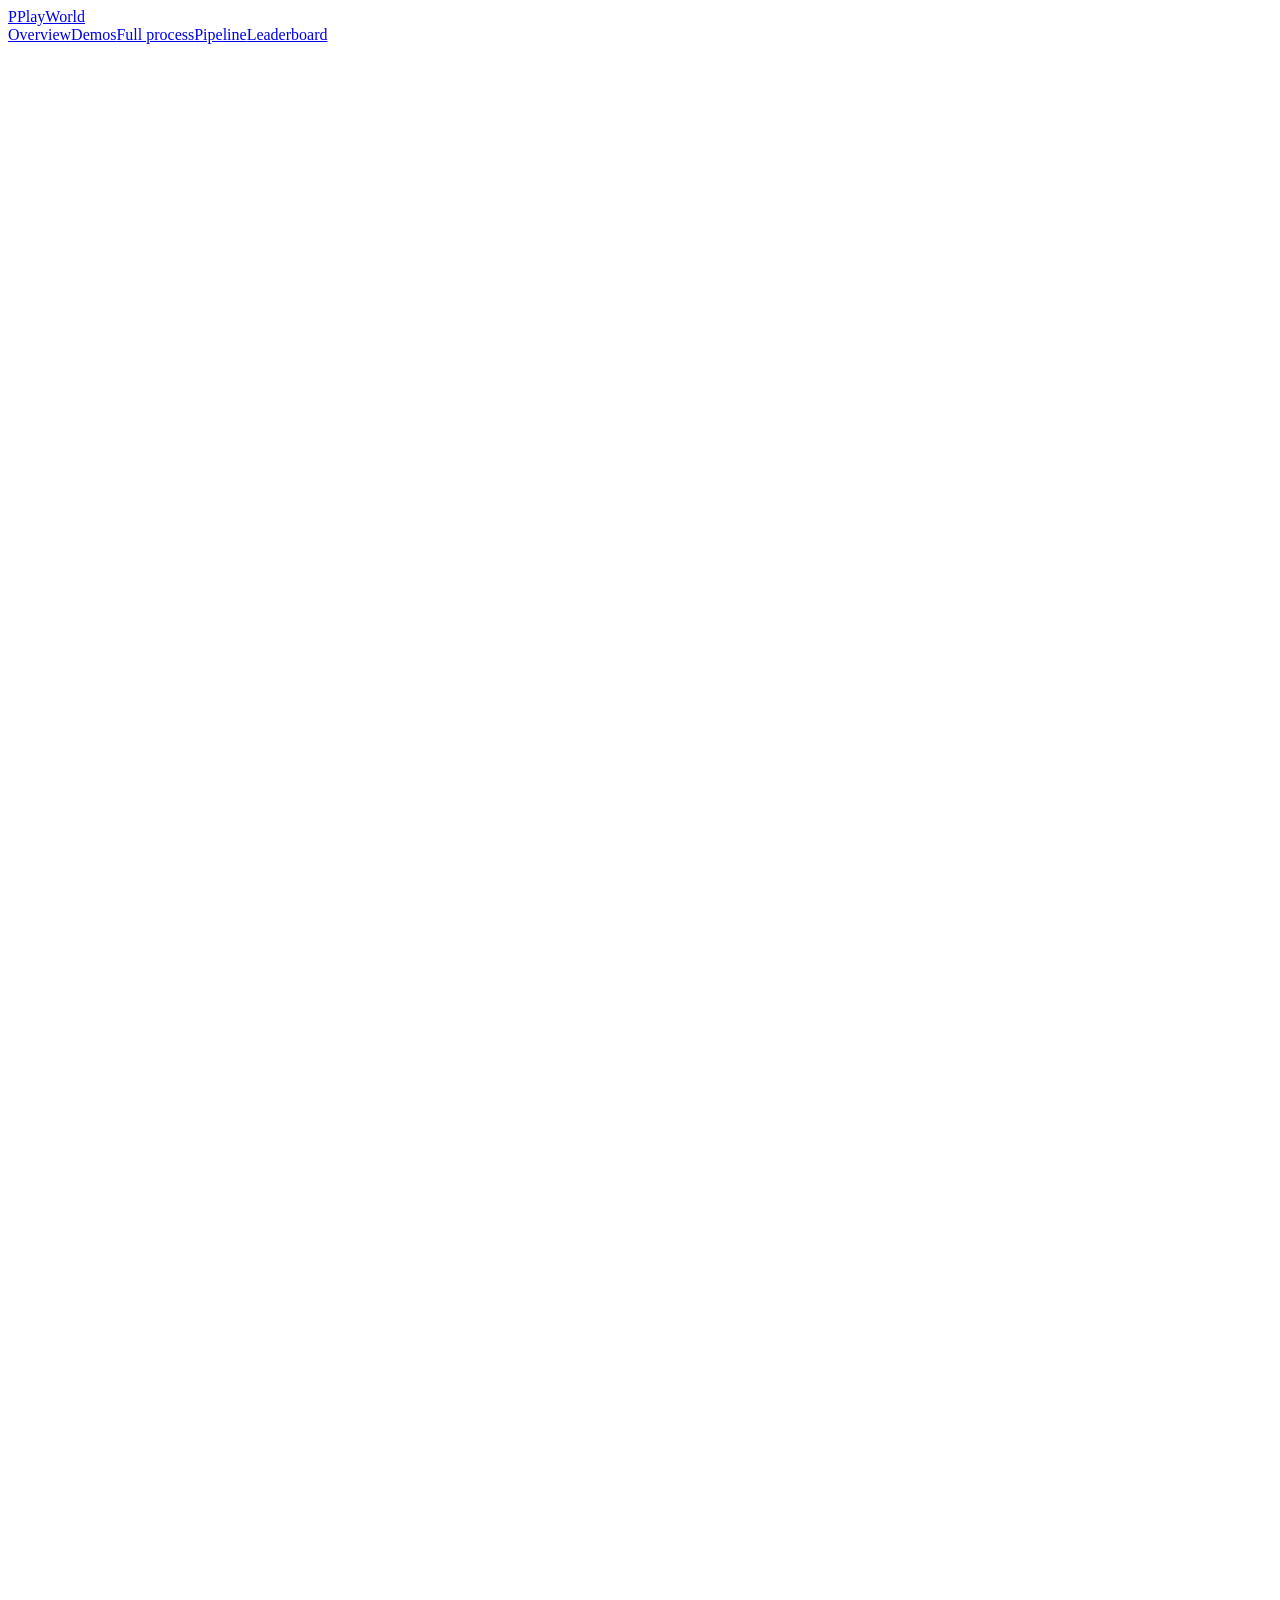
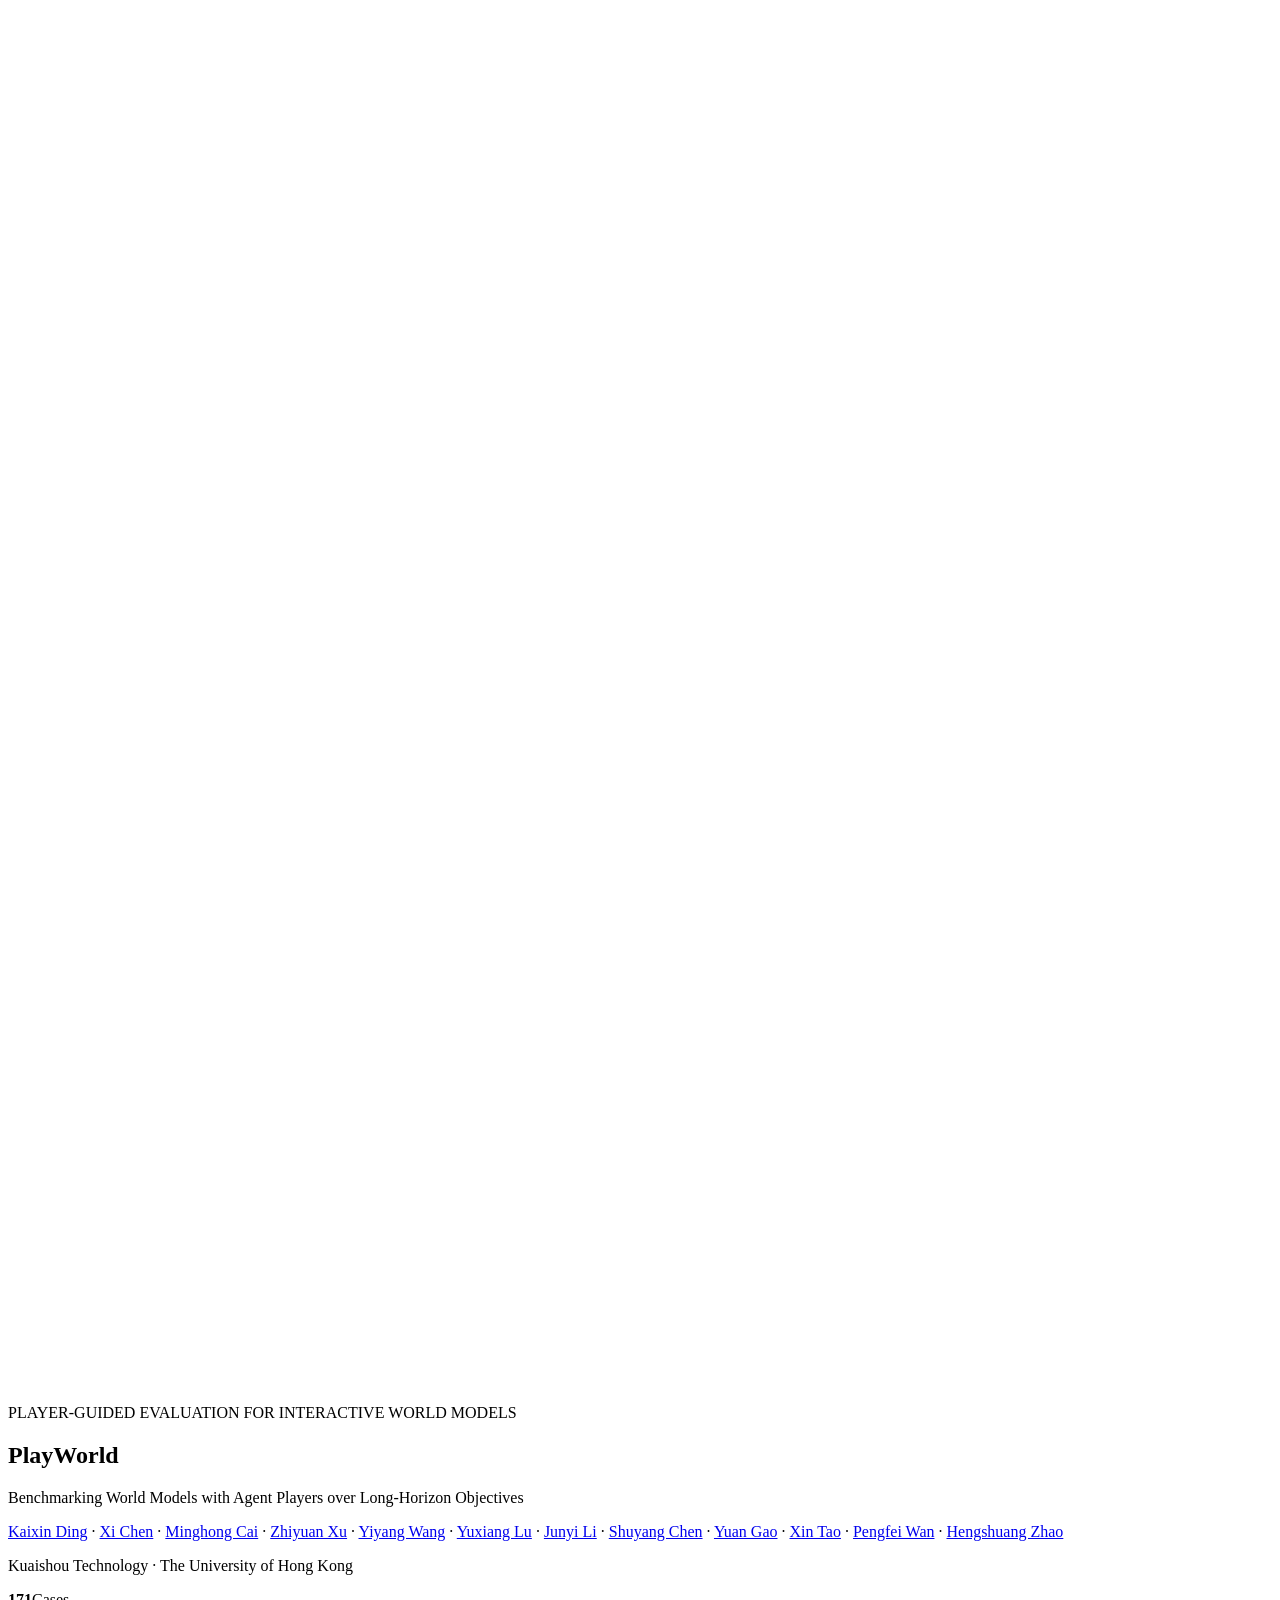
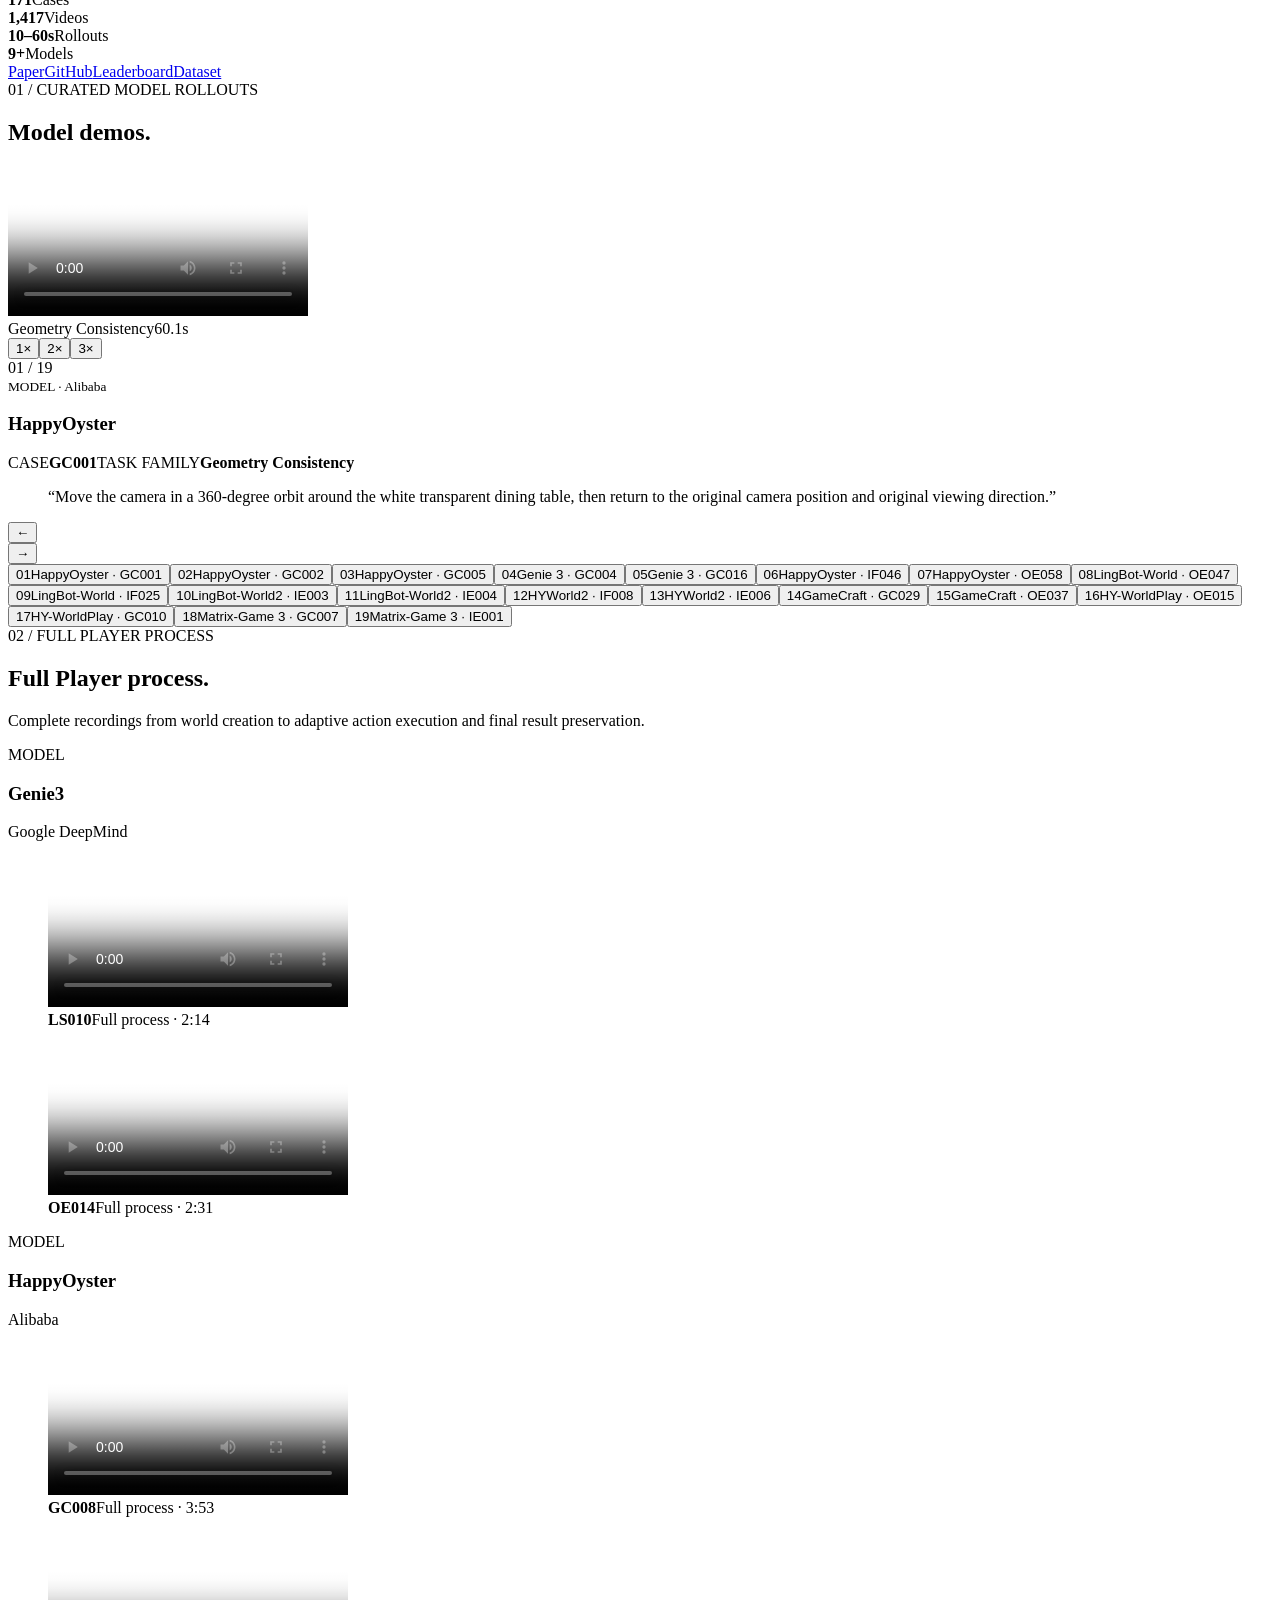
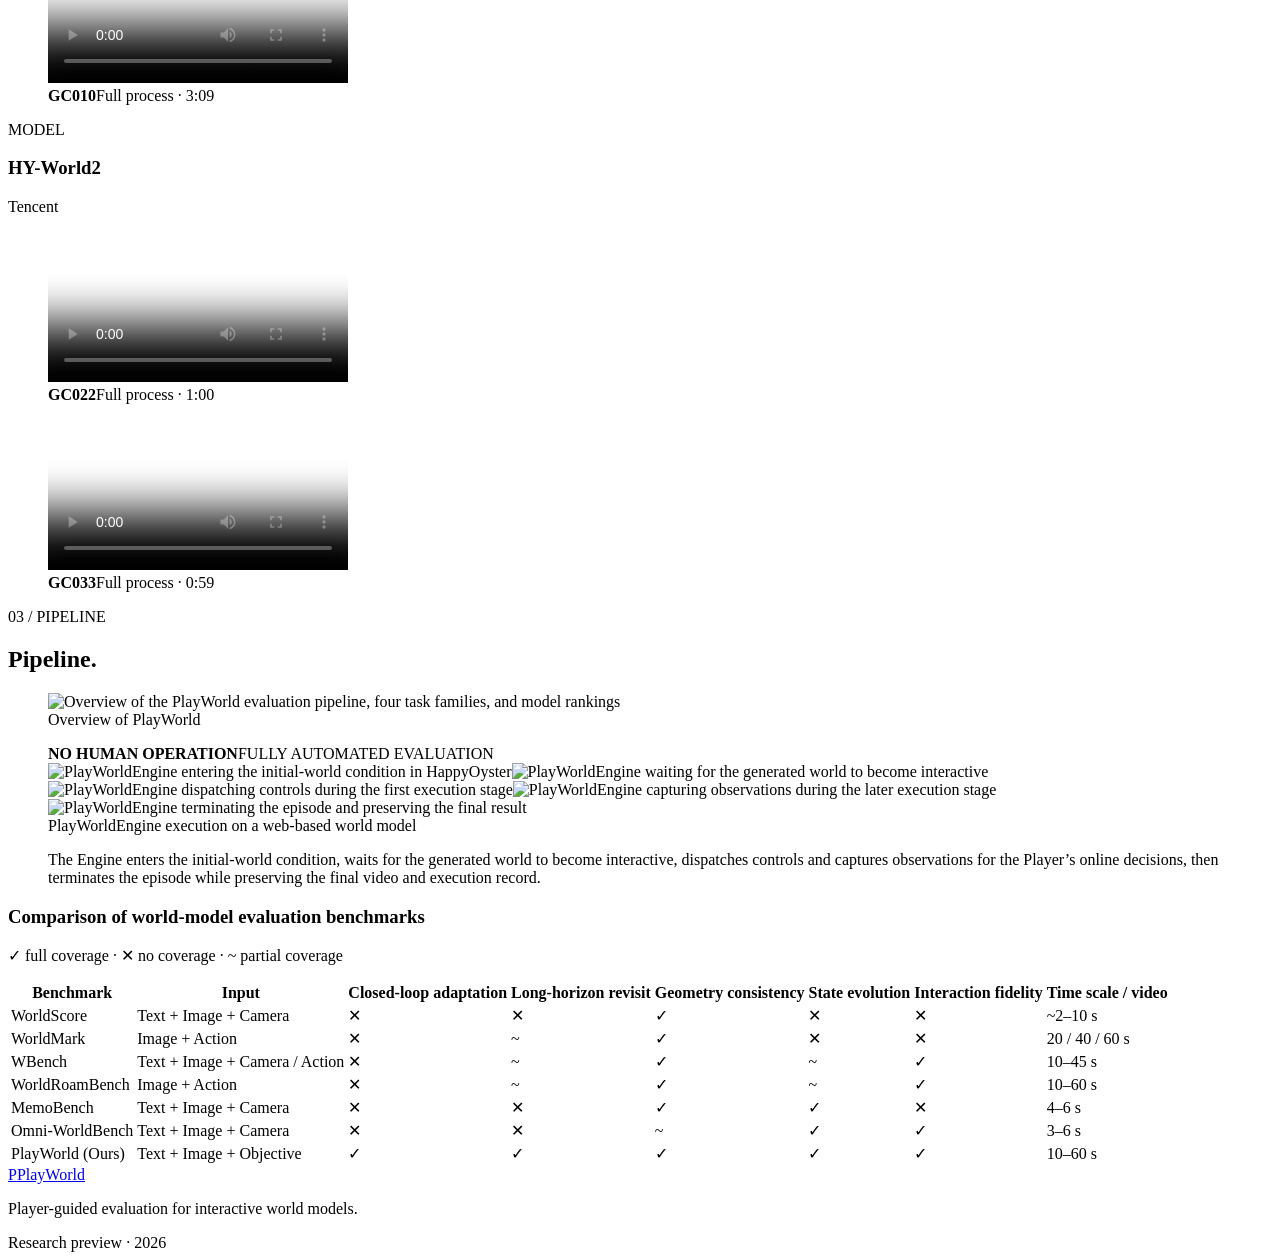
==== PlayWorld/index.html @ d7fd6dfd "Restore 40-video homepage mosaic" ====
<!DOCTYPE html><html lang="en"><head><meta charSet="utf-8"/><meta name="viewport" content="width=device-width, initial-scale=1"/><link rel="preload" as="image" href="/project/PlayWorld/figures/teaser.png" fetchpriority="high"/><link rel="preload" as="image" href="/project/PlayWorld/figures/happyoyster-engine/engine_start.jpg"/><link rel="preload" as="image" href="/project/PlayWorld/figures/happyoyster-engine/engine_waiting.jpg"/><link rel="preload" as="image" href="/project/PlayWorld/figures/happyoyster-engine/engine_execution_1.jpg"/><link rel="preload" as="image" href="/project/PlayWorld/figures/happyoyster-engine/engine_execution_2.jpg"/><link rel="preload" as="image" href="/project/PlayWorld/figures/happyoyster-engine/engine_finished.jpg"/><link rel="stylesheet" href="/project/PlayWorld/assets/index-VuW5YzKQ.css" data-rsc-css-href="/project/PlayWorld/assets/index-VuW5YzKQ.css" data-precedence="vite-rsc/importer-resources"/><link rel="modulepreload" href="/project/PlayWorld/assets/layout-segment-context-BoeYjz9S.js" crossorigin=""/><link rel="modulepreload" href="/project/PlayWorld/assets/rolldown-runtime-S-ySWqyJ.js" crossorigin=""/><link rel="modulepreload" href="/project/PlayWorld/assets/index-CLyIBe3v.js" crossorigin=""/><link rel="modulepreload" href="/project/PlayWorld/assets/framework-DjPHiq1u.js" crossorigin=""/><link rel="modulepreload" href="/project/PlayWorld/assets/page-hbesic2X.js?v=537ea1ae" crossorigin=""/><title>PlayWorld — Player-Guided Evaluation for Interactive World Models</title><meta name="description" content="PlayWorld evaluates Geometry Consistency, Interaction Fidelity, Insight Evolution, and Out-of-sight Evolution across long-horizon interactive world-model rollouts."/><meta property="og:title" content="PlayWorld — Player-Guided Evaluation for Interactive World Models"/><meta property="og:description" content="PlayWorld evaluates Geometry Consistency, Interaction Fidelity, Insight Evolution, and Out-of-sight Evolution across long-horizon interactive world-model rollouts."/><meta property="og:type" content="website"/><meta property="og:image" content="/project/PlayWorld/og.jpg"/><meta property="og:image:width" content="1150"/><meta property="og:image:height" content="790"/><meta property="og:image:alt" content="PlayWorld paper overview with four evaluation families."/><meta name="twitter:card" content="summary_large_image"/><meta name="twitter:title" content="PlayWorld — Player-Guided Evaluation for Interactive World Models"/><meta name="twitter:description" content="PlayWorld evaluates Geometry Consistency, Interaction Fidelity, Insight Evolution, and Out-of-sight Evolution across long-horizon interactive world-model rollouts."/><meta name="twitter:image" content="/project/PlayWorld/og.jpg"/><link rel="shortcut icon" href="/project/PlayWorld/favicon.svg"/><link rel="icon" href="/project/PlayWorld/favicon.svg"/><script>self.__VINEXT_RSC_PARAMS__={}</script><script>self.__VINEXT_RSC_NAV__={"pathname":"/","searchParams":[]}</script><link rel="modulepreload" href="/project/PlayWorld/assets/index-CLyIBe3v.js" />
<link rel="preload" href="/project/PlayWorld/assets/_vinext_fonts/geist-8ac0455e797f/geist-ff2310f5.woff2" as="font" type="font/woff2" crossorigin />
<link rel="preload" href="/project/PlayWorld/assets/_vinext_fonts/geist-8ac0455e797f/geist-875ccdd4.woff2" as="font" type="font/woff2" crossorigin />
<link rel="preload" href="/project/PlayWorld/assets/_vinext_fonts/geist-8ac0455e797f/geist-52306abf.woff2" as="font" type="font/woff2" crossorigin />
<link rel="preload" href="/project/PlayWorld/assets/_vinext_fonts/geist-8ac0455e797f/geist-001175b1.woff2" as="font" type="font/woff2" crossorigin />
<link rel="preload" href="/project/PlayWorld/assets/_vinext_fonts/geist-8ac0455e797f/geist-98bbbccb.woff2" as="font" type="font/woff2" crossorigin />
<link rel="preload" href="/project/PlayWorld/assets/_vinext_fonts/geist-mono-00e989178794/geist-mono-f6b33328.woff2" as="font" type="font/woff2" crossorigin />
<link rel="preload" href="/project/PlayWorld/assets/_vinext_fonts/geist-mono-00e989178794/geist-mono-44e03052.woff2" as="font" type="font/woff2" crossorigin />
<link rel="preload" href="/project/PlayWorld/assets/_vinext_fonts/geist-mono-00e989178794/geist-mono-0638449e.woff2" as="font" type="font/woff2" crossorigin />
<link rel="preload" href="/project/PlayWorld/assets/_vinext_fonts/geist-mono-00e989178794/geist-mono-971fb274.woff2" as="font" type="font/woff2" crossorigin />
<link rel="preload" href="/project/PlayWorld/assets/_vinext_fonts/geist-mono-00e989178794/geist-mono-44745446.woff2" as="font" type="font/woff2" crossorigin />
<link rel="preload" href="/project/PlayWorld/assets/_vinext_fonts/geist-mono-00e989178794/geist-mono-013b2f2f.woff2" as="font" type="font/woff2" crossorigin />
<style data-vinext-fonts>/* cyrillic-ext */
@font-face {
  font-family: 'Geist';
  font-style: normal;
  font-weight: 100 900;
  font-display: swap;
  src: url(/project/PlayWorld/assets/_vinext_fonts/geist-8ac0455e797f/geist-ff2310f5.woff2) format('woff2');
  unicode-range: U+0460-052F, U+1C80-1C8A, U+20B4, U+2DE0-2DFF, U+A640-A69F, U+FE2E-FE2F;
}
/* cyrillic */
@font-face {
  font-family: 'Geist';
  font-style: normal;
  font-weight: 100 900;
  font-display: swap;
  src: url(/project/PlayWorld/assets/_vinext_fonts/geist-8ac0455e797f/geist-875ccdd4.woff2) format('woff2');
  unicode-range: U+0301, U+0400-045F, U+0490-0491, U+04B0-04B1, U+2116;
}
/* vietnamese */
@font-face {
  font-family: 'Geist';
  font-style: normal;
  font-weight: 100 900;
  font-display: swap;
  src: url(/project/PlayWorld/assets/_vinext_fonts/geist-8ac0455e797f/geist-52306abf.woff2) format('woff2');
  unicode-range: U+0102-0103, U+0110-0111, U+0128-0129, U+0168-0169, U+01A0-01A1, U+01AF-01B0, U+0300-0301, U+0303-0304, U+0308-0309, U+0323, U+0329, U+1EA0-1EF9, U+20AB;
}
/* latin-ext */
@font-face {
  font-family: 'Geist';
  font-style: normal;
  font-weight: 100 900;
  font-display: swap;
  src: url(/project/PlayWorld/assets/_vinext_fonts/geist-8ac0455e797f/geist-001175b1.woff2) format('woff2');
  unicode-range: U+0100-02BA, U+02BD-02C5, U+02C7-02CC, U+02CE-02D7, U+02DD-02FF, U+0304, U+0308, U+0329, U+1D00-1DBF, U+1E00-1E9F, U+1EF2-1EFF, U+2020, U+20A0-20AB, U+20AD-20C0, U+2113, U+2C60-2C7F, U+A720-A7FF;
}
/* latin */
@font-face {
  font-family: 'Geist';
  font-style: normal;
  font-weight: 100 900;
  font-display: swap;
  src: url(/project/PlayWorld/assets/_vinext_fonts/geist-8ac0455e797f/geist-98bbbccb.woff2) format('woff2');
  unicode-range: U+0000-00FF, U+0131, U+0152-0153, U+02BB-02BC, U+02C6, U+02DA, U+02DC, U+0304, U+0308, U+0329, U+2000-206F, U+20AC, U+2122, U+2191, U+2193, U+2212, U+2215, U+FEFF, U+FFFD;
}

.__font_geist_0tvmz3h { font-family: 'Geist', sans-serif; }

.__variable_geist_0tvmz3h { --font-geist-sans: 'Geist', sans-serif; }

/* cyrillic-ext */
@font-face {
  font-family: 'Geist Mono';
  font-style: normal;
  font-weight: 100 900;
  font-display: swap;
  src: url(/project/PlayWorld/assets/_vinext_fonts/geist-mono-00e989178794/geist-mono-f6b33328.woff2) format('woff2');
  unicode-range: U+0460-052F, U+1C80-1C8A, U+20B4, U+2DE0-2DFF, U+A640-A69F, U+FE2E-FE2F;
}
/* cyrillic */
@font-face {
  font-family: 'Geist Mono';
  font-style: normal;
  font-weight: 100 900;
  font-display: swap;
  src: url(/project/PlayWorld/assets/_vinext_fonts/geist-mono-00e989178794/geist-mono-44e03052.woff2) format('woff2');
  unicode-range: U+0301, U+0400-045F, U+0490-0491, U+04B0-04B1, U+2116;
}
/* symbols2 */
@font-face {
  font-family: 'Geist Mono';
  font-style: normal;
  font-weight: 100 900;
  font-display: swap;
  src: url(/project/PlayWorld/assets/_vinext_fonts/geist-mono-00e989178794/geist-mono-0638449e.woff2) format('woff2');
  unicode-range: U+2000-2001, U+2004-2008, U+200A, U+23B8-23BD, U+2500-259F;
}
/* vietnamese */
@font-face {
  font-family: 'Geist Mono';
  font-style: normal;
  font-weight: 100 900;
  font-display: swap;
  src: url(/project/PlayWorld/assets/_vinext_fonts/geist-mono-00e989178794/geist-mono-971fb274.woff2) format('woff2');
  unicode-range: U+0102-0103, U+0110-0111, U+0128-0129, U+0168-0169, U+01A0-01A1, U+01AF-01B0, U+0300-0301, U+0303-0304, U+0308-0309, U+0323, U+0329, U+1EA0-1EF9, U+20AB;
}
/* latin-ext */
@font-face {
  font-family: 'Geist Mono';
  font-style: normal;
  font-weight: 100 900;
  font-display: swap;
  src: url(/project/PlayWorld/assets/_vinext_fonts/geist-mono-00e989178794/geist-mono-44745446.woff2) format('woff2');
  unicode-range: U+0100-02BA, U+02BD-02C5, U+02C7-02CC, U+02CE-02D7, U+02DD-02FF, U+0304, U+0308, U+0329, U+1D00-1DBF, U+1E00-1E9F, U+1EF2-1EFF, U+2020, U+20A0-20AB, U+20AD-20C0, U+2113, U+2C60-2C7F, U+A720-A7FF;
}
/* latin */
@font-face {
  font-family: 'Geist Mono';
  font-style: normal;
  font-weight: 100 900;
  font-display: swap;
  src: url(/project/PlayWorld/assets/_vinext_fonts/geist-mono-00e989178794/geist-mono-013b2f2f.woff2) format('woff2');
  unicode-range: U+0000-00FF, U+0131, U+0152-0153, U+02BB-02BC, U+02C6, U+02DA, U+02DC, U+0304, U+0308, U+0329, U+2000-206F, U+20AC, U+2122, U+2191, U+2193, U+2212, U+2215, U+FEFF, U+FFFD;
}

.__font_geist_mono_1diim1n { font-family: 'Geist Mono', sans-serif; }

.__variable_geist_mono_1diim1n { --font-geist-mono: 'Geist Mono', sans-serif; }
</style>
<!-- PlayWorld eager media preload --><link rel="preload" as="video" href="/project/PlayWorld/demos/happyoyster-gc001.mp4" type="video/mp4" fetchpriority="high"><link rel="preload" as="image" href="/project/PlayWorld/posters/happyoyster-gc001.jpg" fetchpriority="high"><link rel="preload" as="video" href="/project/PlayWorld/demos/happyoyster-gc002.mp4" type="video/mp4" fetchpriority="high"><link rel="preload" as="image" href="/project/PlayWorld/posters/happyoyster-gc002.jpg" fetchpriority="high"><link rel="preload" as="video" href="/project/PlayWorld/demos/happyoyster-gc005.mp4" type="video/mp4" fetchpriority="high"><link rel="preload" as="image" href="/project/PlayWorld/posters/happyoyster-gc005.jpg" fetchpriority="high"><link rel="preload" as="video" href="/project/PlayWorld/demos/genie3-gc004.mp4" type="video/mp4" fetchpriority="high"><link rel="preload" as="image" href="/project/PlayWorld/posters/genie3-gc004.jpg" fetchpriority="high"><link rel="preload" as="video" href="/project/PlayWorld/demos/genie3-gc016.mp4" type="video/mp4" fetchpriority="high"><link rel="preload" as="image" href="/project/PlayWorld/posters/genie3-gc016.jpg" fetchpriority="high"><link rel="preload" as="video" href="/project/PlayWorld/demos/happyoyster-if046.mp4" type="video/mp4" fetchpriority="high"><link rel="preload" as="image" href="/project/PlayWorld/posters/happyoyster-if046.jpg" fetchpriority="high"><link rel="preload" as="video" href="/project/PlayWorld/demos/happyoyster-oe058.mp4" type="video/mp4" fetchpriority="high"><link rel="preload" as="image" href="/project/PlayWorld/posters/happyoyster-oe058.jpg" fetchpriority="high"><link rel="preload" as="video" href="/project/PlayWorld/demos/lingbot-world-oe047.mp4" type="video/mp4" fetchpriority="high"><link rel="preload" as="image" href="/project/PlayWorld/posters/lingbot-world-oe047.jpg" fetchpriority="high"><link rel="preload" as="video" href="/project/PlayWorld/demos/lingbot-world-if025.mp4" type="video/mp4" fetchpriority="high"><link rel="preload" as="image" href="/project/PlayWorld/posters/lingbot-world-if025.jpg" fetchpriority="high"><link rel="preload" as="video" href="/project/PlayWorld/demos/lingbot-world2-oe003.mp4" type="video/mp4" fetchpriority="high"><link rel="preload" as="image" href="/project/PlayWorld/posters/lingbot-world2-oe003.jpg" fetchpriority="high"><link rel="preload" as="video" href="/project/PlayWorld/demos/lingbot-world2-oe004.mp4" type="video/mp4" fetchpriority="high"><link rel="preload" as="image" href="/project/PlayWorld/posters/lingbot-world2-oe004.jpg" fetchpriority="high"><link rel="preload" as="video" href="/project/PlayWorld/demos/hyworld2-if008.mp4" type="video/mp4" fetchpriority="high"><link rel="preload" as="image" href="/project/PlayWorld/posters/hyworld2-if008.jpg" fetchpriority="high"><link rel="preload" as="video" href="/project/PlayWorld/demos/hyworld2-oe006.mp4" type="video/mp4" fetchpriority="high"><link rel="preload" as="image" href="/project/PlayWorld/posters/hyworld2-oe006.jpg" fetchpriority="high"><link rel="preload" as="video" href="/project/PlayWorld/demos/gamecraft2-gc029.mp4" type="video/mp4" fetchpriority="high"><link rel="preload" as="image" href="/project/PlayWorld/posters/gamecraft2-gc029.jpg" fetchpriority="high"><link rel="preload" as="video" href="/project/PlayWorld/demos/gamecraft2-oe037.mp4" type="video/mp4" fetchpriority="high"><link rel="preload" as="image" href="/project/PlayWorld/posters/gamecraft2-oe037.jpg" fetchpriority="high"><link rel="preload" as="video" href="/project/PlayWorld/demos/hyworldplay-oe015.mp4" type="video/mp4" fetchpriority="high"><link rel="preload" as="image" href="/project/PlayWorld/posters/hyworldplay-oe015.jpg" fetchpriority="high"><link rel="preload" as="video" href="/project/PlayWorld/demos/hyworldplay-gc010.mp4" type="video/mp4" fetchpriority="high"><link rel="preload" as="image" href="/project/PlayWorld/posters/hyworldplay-gc010.jpg" fetchpriority="high"><link rel="preload" as="video" href="/project/PlayWorld/demos/matrixgame3-gc007.mp4" type="video/mp4" fetchpriority="high"><link rel="preload" as="image" href="/project/PlayWorld/posters/matrixgame3-gc007.jpg" fetchpriority="high"><link rel="preload" as="video" href="/project/PlayWorld/demos/matrixgame3-oe001.mp4" type="video/mp4" fetchpriority="high"><link rel="preload" as="image" href="/project/PlayWorld/posters/matrixgame3-oe001.jpg" fetchpriority="high"><link rel="preload" as="video" href="/project/PlayWorld/full-process/genie3-ls010.mp4" type="video/mp4" fetchpriority="high"><link rel="preload" as="image" href="/project/PlayWorld/full-process/genie3-ls010.jpg" fetchpriority="high"><link rel="preload" as="video" href="/project/PlayWorld/full-process/genie3-oe014.mp4" type="video/mp4" fetchpriority="high"><link rel="preload" as="image" href="/project/PlayWorld/full-process/genie3-oe014.jpg" fetchpriority="high"><link rel="preload" as="video" href="/project/PlayWorld/full-process/happyoyster-gc008.mp4" type="video/mp4" fetchpriority="high"><link rel="preload" as="image" href="/project/PlayWorld/full-process/happyoyster-gc008.jpg" fetchpriority="high"><link rel="preload" as="video" href="/project/PlayWorld/full-process/happyoyster-gc010.mp4" type="video/mp4" fetchpriority="high"><link rel="preload" as="image" href="/project/PlayWorld/full-process/happyoyster-gc010.jpg" fetchpriority="high"><link rel="preload" as="video" href="/project/PlayWorld/full-process/hyworld2-gc022.mp4" type="video/mp4" fetchpriority="high"><link rel="preload" as="image" href="/project/PlayWorld/full-process/hyworld2-gc022.jpg" fetchpriority="high"><link rel="preload" as="video" href="/project/PlayWorld/full-process/hyworld2-gc033.mp4" type="video/mp4" fetchpriority="high"><link rel="preload" as="image" href="/project/PlayWorld/full-process/hyworld2-gc033.jpg" fetchpriority="high"><link rel="preload" as="image" href="/project/PlayWorld/figures/teaser.png" fetchpriority="high"><link rel="preload" as="image" href="/project/PlayWorld/figures/happyoyster-engine/engine_start.jpg" fetchpriority="high"><link rel="preload" as="image" href="/project/PlayWorld/figures/happyoyster-engine/engine_waiting.jpg" fetchpriority="high"><link rel="preload" as="image" href="/project/PlayWorld/figures/happyoyster-engine/engine_execution_1.jpg" fetchpriority="high"><link rel="preload" as="image" href="/project/PlayWorld/figures/happyoyster-engine/engine_execution_2.jpg" fetchpriority="high"><link rel="preload" as="image" href="/project/PlayWorld/figures/happyoyster-engine/engine_finished.jpg" fetchpriority="high"></head><body class="__variable_geist_0tvmz3h __variable_geist_mono_1diim1n"><main><nav class="nav" aria-label="Main navigation"><a class="brand" href="#top"><span class="brand-mark">P</span><span>PlayWorld</span></a><div class="nav-links"><a href="#top">Overview</a><a href="#demos">Demos</a><a href="#full-process">Full process</a><a href="#gallery">Pipeline</a><a href="https://huggingface.co/spaces/jocelynd/PlayWorld-Leaderboard" target="_blank" rel="noreferrer">Leaderboard</a></div></nav><section class="hero" id="top"><div class="hero-media" aria-hidden="true"><div class="hero-video-panel"><video autoPlay="" muted="" loop="" playsInline="" preload="metadata"><source src="/project/PlayWorld/hero-mosaic/genie-gc004.mp4" type="video/mp4"/></video></div><div class="hero-video-panel"><video autoPlay="" muted="" loop="" playsInline="" preload="metadata"><source src="/project/PlayWorld/hero-mosaic/happyoyster-gc004.mp4" type="video/mp4"/></video></div><div class="hero-video-panel"><video autoPlay="" muted="" loop="" playsInline="" preload="metadata"><source src="/project/PlayWorld/hero-mosaic/genie-gc008.mp4" type="video/mp4"/></video></div><div class="hero-video-panel"><video autoPlay="" muted="" loop="" playsInline="" preload="metadata"><source src="/project/PlayWorld/hero-mosaic/happyoyster-gc008.mp4" type="video/mp4"/></video></div><div class="hero-video-panel"><video autoPlay="" muted="" loop="" playsInline="" preload="metadata"><source src="/project/PlayWorld/hero-mosaic/genie-gc016.mp4" type="video/mp4"/></video></div><div class="hero-video-panel"><video autoPlay="" muted="" loop="" playsInline="" preload="metadata"><source src="/project/PlayWorld/hero-mosaic/happyoyster-gc016.mp4" type="video/mp4"/></video></div><div class="hero-video-panel"><video autoPlay="" muted="" loop="" playsInline="" preload="metadata"><source src="/project/PlayWorld/hero-mosaic/genie-gc019.mp4" type="video/mp4"/></video></div><div class="hero-video-panel"><video autoPlay="" muted="" loop="" playsInline="" preload="metadata"><source src="/project/PlayWorld/hero-mosaic/happyoyster-gc019.mp4" type="video/mp4"/></video></div><div class="hero-video-panel"><video autoPlay="" muted="" loop="" playsInline="" preload="metadata"><source src="/project/PlayWorld/hero-mosaic/genie-gc037.mp4" type="video/mp4"/></video></div><div class="hero-video-panel"><video autoPlay="" muted="" loop="" playsInline="" preload="metadata"><source src="/project/PlayWorld/hero-mosaic/happyoyster-gc037.mp4" type="video/mp4"/></video></div><div class="hero-video-panel"><video autoPlay="" muted="" loop="" playsInline="" preload="metadata"><source src="/project/PlayWorld/hero-mosaic/genie-if008.mp4" type="video/mp4"/></video></div><div class="hero-video-panel"><video autoPlay="" muted="" loop="" playsInline="" preload="metadata"><source src="/project/PlayWorld/hero-mosaic/happyoyster-if008.mp4" type="video/mp4"/></video></div><div class="hero-video-panel"><video autoPlay="" muted="" loop="" playsInline="" preload="metadata"><source src="/project/PlayWorld/hero-mosaic/genie-if030.mp4" type="video/mp4"/></video></div><div class="hero-video-panel"><video autoPlay="" muted="" loop="" playsInline="" preload="metadata"><source src="/project/PlayWorld/hero-mosaic/happyoyster-if030.mp4" type="video/mp4"/></video></div><div class="hero-video-panel"><video autoPlay="" muted="" loop="" playsInline="" preload="metadata"><source src="/project/PlayWorld/hero-mosaic/genie-if032.mp4" type="video/mp4"/></video></div><div class="hero-video-panel"><video autoPlay="" muted="" loop="" playsInline="" preload="metadata"><source src="/project/PlayWorld/hero-mosaic/happyoyster-if032.mp4" type="video/mp4"/></video></div><div class="hero-video-panel"><video autoPlay="" muted="" loop="" playsInline="" preload="metadata"><source src="/project/PlayWorld/hero-mosaic/genie-if037.mp4" type="video/mp4"/></video></div><div class="hero-video-panel"><video autoPlay="" muted="" loop="" playsInline="" preload="metadata"><source src="/project/PlayWorld/hero-mosaic/happyoyster-if037.mp4" type="video/mp4"/></video></div><div class="hero-video-panel"><video autoPlay="" muted="" loop="" playsInline="" preload="metadata"><source src="/project/PlayWorld/hero-mosaic/genie-if043.mp4" type="video/mp4"/></video></div><div class="hero-video-panel"><video autoPlay="" muted="" loop="" playsInline="" preload="metadata"><source src="/project/PlayWorld/hero-mosaic/happyoyster-if043.mp4" type="video/mp4"/></video></div><div class="hero-video-panel"><video autoPlay="" muted="" loop="" playsInline="" preload="metadata"><source src="/project/PlayWorld/hero-mosaic/genie-oe001.mp4" type="video/mp4"/></video></div><div class="hero-video-panel"><video autoPlay="" muted="" loop="" playsInline="" preload="metadata"><source src="/project/PlayWorld/hero-mosaic/happyoyster-oe001.mp4" type="video/mp4"/></video></div><div class="hero-video-panel"><video autoPlay="" muted="" loop="" playsInline="" preload="metadata"><source src="/project/PlayWorld/hero-mosaic/genie-oe005.mp4" type="video/mp4"/></video></div><div class="hero-video-panel"><video autoPlay="" muted="" loop="" playsInline="" preload="metadata"><source src="/project/PlayWorld/hero-mosaic/happyoyster-oe005.mp4" type="video/mp4"/></video></div><div class="hero-video-panel"><video autoPlay="" muted="" loop="" playsInline="" preload="metadata"><source src="/project/PlayWorld/hero-mosaic/genie-oe010.mp4" type="video/mp4"/></video></div><div class="hero-video-panel"><video autoPlay="" muted="" loop="" playsInline="" preload="metadata"><source src="/project/PlayWorld/hero-mosaic/happyoyster-oe010.mp4" type="video/mp4"/></video></div><div class="hero-video-panel"><video autoPlay="" muted="" loop="" playsInline="" preload="metadata"><source src="/project/PlayWorld/hero-mosaic/genie-oe011.mp4" type="video/mp4"/></video></div><div class="hero-video-panel"><video autoPlay="" muted="" loop="" playsInline="" preload="metadata"><source src="/project/PlayWorld/hero-mosaic/happyoyster-oe011.mp4" type="video/mp4"/></video></div><div class="hero-video-panel"><video autoPlay="" muted="" loop="" playsInline="" preload="metadata"><source src="/project/PlayWorld/hero-mosaic/genie-oe027.mp4" type="video/mp4"/></video></div><div class="hero-video-panel"><video autoPlay="" muted="" loop="" playsInline="" preload="metadata"><source src="/project/PlayWorld/hero-mosaic/happyoyster-oe027.mp4" type="video/mp4"/></video></div><div class="hero-video-panel"><video autoPlay="" muted="" loop="" playsInline="" preload="metadata"><source src="/project/PlayWorld/hero-mosaic/genie-oe030.mp4" type="video/mp4"/></video></div><div class="hero-video-panel"><video autoPlay="" muted="" loop="" playsInline="" preload="metadata"><source src="/project/PlayWorld/hero-mosaic/happyoyster-oe030.mp4" type="video/mp4"/></video></div><div class="hero-video-panel"><video autoPlay="" muted="" loop="" playsInline="" preload="metadata"><source src="/project/PlayWorld/hero-mosaic/genie-oe033.mp4" type="video/mp4"/></video></div><div class="hero-video-panel"><video autoPlay="" muted="" loop="" playsInline="" preload="metadata"><source src="/project/PlayWorld/hero-mosaic/happyoyster-oe033.mp4" type="video/mp4"/></video></div><div class="hero-video-panel"><video autoPlay="" muted="" loop="" playsInline="" preload="metadata"><source src="/project/PlayWorld/hero-mosaic/genie-oe034.mp4" type="video/mp4"/></video></div><div class="hero-video-panel"><video autoPlay="" muted="" loop="" playsInline="" preload="metadata"><source src="/project/PlayWorld/hero-mosaic/happyoyster-oe034.mp4" type="video/mp4"/></video></div><div class="hero-video-panel"><video autoPlay="" muted="" loop="" playsInline="" preload="metadata"><source src="/project/PlayWorld/hero-mosaic/genie-oe036.mp4" type="video/mp4"/></video></div><div class="hero-video-panel"><video autoPlay="" muted="" loop="" playsInline="" preload="metadata"><source src="/project/PlayWorld/hero-mosaic/happyoyster-oe036.mp4" type="video/mp4"/></video></div><div class="hero-video-panel"><video autoPlay="" muted="" loop="" playsInline="" preload="metadata"><source src="/project/PlayWorld/hero-mosaic/genie-oe070.mp4" type="video/mp4"/></video></div><div class="hero-video-panel"><video autoPlay="" muted="" loop="" playsInline="" preload="metadata"><source src="/project/PlayWorld/hero-mosaic/happyoyster-oe070.mp4" type="video/mp4"/></video></div></div><div class="hero-shade"></div><div class="hero-content"><div class="eyebrow">PLAYER-GUIDED EVALUATION FOR INTERACTIVE WORLD MODELS</div><h1>PlayWorld</h1><p class="paper-title">Benchmarking World Models with Agent Players over Long-Horizon Objectives</p><p class="paper-authors"><a href="https://kxding.github.io/" target="_blank" rel="noreferrer">Kaixin Ding</a> · <a href="https://xavierchen34.github.io/" target="_blank" rel="noreferrer">Xi Chen</a> · <a href="https://github.com/kxding/PlayWorld" target="_blank" rel="noreferrer">Minghong Cai</a> · <a href="https://github.com/kxding/PlayWorld" target="_blank" rel="noreferrer">Zhiyuan Xu</a> · <a href="https://github.com/kxding/PlayWorld" target="_blank" rel="noreferrer">Yiyang Wang</a> · <a href="https://github.com/kxding/PlayWorld" target="_blank" rel="noreferrer">Yuxiang Lu</a> · <a href="https://github.com/kxding/PlayWorld" target="_blank" rel="noreferrer">Junyi Li</a> · <a href="https://github.com/kxding/PlayWorld" target="_blank" rel="noreferrer">Shuyang Chen</a> · <a href="https://github.com/kxding/PlayWorld" target="_blank" rel="noreferrer">Yuan Gao</a> · <a href="https://www.xtao.website/" target="_blank" rel="noreferrer">Xin Tao</a> · <a href="https://github.com/kxding/PlayWorld" target="_blank" rel="noreferrer">Pengfei Wan</a> · <a href="https://hszhao.github.io/" target="_blank" rel="noreferrer">Hengshuang Zhao</a></p><p class="paper-affiliations">Kuaishou Technology · The University of Hong Kong</p><div class="hero-stats" aria-label="Benchmark summary"><div><strong>171</strong><span>Cases</span></div><div><strong>1,417</strong><span>Videos</span></div><div><strong>10–60s</strong><span>Rollouts</span></div><div><strong>9+</strong><span>Models</span></div></div><div class="hero-links" aria-label="Project links"><a href="https://arxiv.org/pdf/2608.13552" target="_blank" rel="noreferrer">Paper</a><a href="https://github.com/kxding/PlayWorld" target="_blank" rel="noreferrer">GitHub</a><a href="https://huggingface.co/spaces/jocelynd/PlayWorld-Leaderboard" target="_blank" rel="noreferrer">Leaderboard</a><a href="https://huggingface.co/datasets/jocelynd/playworld-bench" target="_blank" rel="noreferrer">Dataset</a></div></div></section><section class="section demos" id="demos"><div class="section-kicker">01 / CURATED MODEL ROLLOUTS</div><div class="section-head"><h2>Model demos.</h2></div><div class="demo-shell"><div class="video-wrap"><video controls="" playsInline="" preload="auto" poster="/project/PlayWorld/posters/happyoyster-gc001.jpg"><source src="/project/PlayWorld/demos/happyoyster-gc001.mp4" type="video/mp4"/>Your browser does not support video playback.</video><div class="video-badges"><span>Geometry Consistency</span><span>60.1s</span></div><div class="playback-speed" role="group" aria-label="Playback speed"><button type="button" class="active" aria-pressed="true">1<!-- -->×</button><button type="button" class="" aria-pressed="false">2<!-- -->×</button><button type="button" class="" aria-pressed="false">3<!-- -->×</button></div></div><aside class="demo-info"><div class="demo-index">01<!-- --> <span>/ <!-- -->19</span></div><div><small>MODEL · <!-- -->Alibaba</small><h3>HappyOyster</h3></div><div class="case-meta"><span>CASE</span><b>GC001</b><span>TASK FAMILY</span><b>Geometry Consistency</b></div><blockquote>“<!-- -->Move the camera in a 360-degree orbit around the white transparent dining table, then return to the original camera position and original viewing direction.<!-- -->”</blockquote><div class="demo-controls"><button aria-label="Previous model">←</button><div class="progress"><i style="width:5.263158%"></i></div><button aria-label="Next model">→</button></div></aside></div><div class="model-tabs" role="tablist" aria-label="Choose a model"><button class="active" role="tab" aria-selected="true"><span>01</span>HappyOyster · GC001</button><button class="" role="tab" aria-selected="false"><span>02</span>HappyOyster · GC002</button><button class="" role="tab" aria-selected="false"><span>03</span>HappyOyster · GC005</button><button class="" role="tab" aria-selected="false"><span>04</span>Genie 3 · GC004</button><button class="" role="tab" aria-selected="false"><span>05</span>Genie 3 · GC016</button><button class="" role="tab" aria-selected="false"><span>06</span>HappyOyster · IF046</button><button class="" role="tab" aria-selected="false"><span>07</span>HappyOyster · OE058</button><button class="" role="tab" aria-selected="false"><span>08</span>LingBot-World · OE047</button><button class="" role="tab" aria-selected="false"><span>09</span>LingBot-World · IF025</button><button class="" role="tab" aria-selected="false"><span>10</span>LingBot-World2 · IE003</button><button class="" role="tab" aria-selected="false"><span>11</span>LingBot-World2 · IE004</button><button class="" role="tab" aria-selected="false"><span>12</span>HYWorld2 · IF008</button><button class="" role="tab" aria-selected="false"><span>13</span>HYWorld2 · IE006</button><button class="" role="tab" aria-selected="false"><span>14</span>GameCraft · GC029</button><button class="" role="tab" aria-selected="false"><span>15</span>GameCraft · OE037</button><button class="" role="tab" aria-selected="false"><span>16</span>HY-WorldPlay · OE015</button><button class="" role="tab" aria-selected="false"><span>17</span>HY-WorldPlay · GC010</button><button class="" role="tab" aria-selected="false"><span>18</span>Matrix-Game 3 · GC007</button><button class="" role="tab" aria-selected="false"><span>19</span>Matrix-Game 3 · IE001</button></div></section><section class="section full-process" id="full-process"><div class="section-kicker">02 / FULL PLAYER PROCESS</div><div class="section-head"><h2>Full Player process.</h2><p>Complete recordings from world creation to adaptive action execution and final result preservation.</p></div><div class="full-process-groups"><article class="full-process-group"><header><div><span>MODEL</span><h3>Genie3</h3></div><p>Google DeepMind</p></header><div class="full-process-videos"><figure><video controls="" playsInline="" preload="auto" poster="/project/PlayWorld/full-process/genie3-ls010.jpg"><source src="/project/PlayWorld/full-process/genie3-ls010.mp4" type="video/mp4"/>Your browser does not support video playback.</video><figcaption><strong>LS010</strong><span>Full process · <!-- -->2:14</span></figcaption></figure><figure><video controls="" playsInline="" preload="auto" poster="/project/PlayWorld/full-process/genie3-oe014.jpg"><source src="/project/PlayWorld/full-process/genie3-oe014.mp4" type="video/mp4"/>Your browser does not support video playback.</video><figcaption><strong>OE014</strong><span>Full process · <!-- -->2:31</span></figcaption></figure></div></article><article class="full-process-group"><header><div><span>MODEL</span><h3>HappyOyster</h3></div><p>Alibaba</p></header><div class="full-process-videos"><figure><video controls="" playsInline="" preload="auto" poster="/project/PlayWorld/full-process/happyoyster-gc008.jpg"><source src="/project/PlayWorld/full-process/happyoyster-gc008.mp4" type="video/mp4"/>Your browser does not support video playback.</video><figcaption><strong>GC008</strong><span>Full process · <!-- -->3:53</span></figcaption></figure><figure><video controls="" playsInline="" preload="auto" poster="/project/PlayWorld/full-process/happyoyster-gc010.jpg"><source src="/project/PlayWorld/full-process/happyoyster-gc010.mp4" type="video/mp4"/>Your browser does not support video playback.</video><figcaption><strong>GC010</strong><span>Full process · <!-- -->3:09</span></figcaption></figure></div></article><article class="full-process-group"><header><div><span>MODEL</span><h3>HY-World2</h3></div><p>Tencent</p></header><div class="full-process-videos"><figure><video controls="" playsInline="" preload="auto" poster="/project/PlayWorld/full-process/hyworld2-gc022.jpg"><source src="/project/PlayWorld/full-process/hyworld2-gc022.mp4" type="video/mp4"/>Your browser does not support video playback.</video><figcaption><strong>GC022</strong><span>Full process · <!-- -->1:00</span></figcaption></figure><figure><video controls="" playsInline="" preload="auto" poster="/project/PlayWorld/full-process/hyworld2-gc033.jpg"><source src="/project/PlayWorld/full-process/hyworld2-gc033.mp4" type="video/mp4"/>Your browser does not support video playback.</video><figcaption><strong>GC033</strong><span>Full process · <!-- -->0:59</span></figcaption></figure></div></article></div></section><section class="section engine" id="gallery"><div class="section-kicker">03 / PIPELINE</div><div class="section-head"><h2>Pipeline.</h2></div><div class="pipeline-figures"><figure class="pipeline-overview-figure"><img src="/project/PlayWorld/figures/teaser.png" alt="Overview of the PlayWorld evaluation pipeline, four task families, and model rankings" loading="eager" fetchpriority="high" decoding="async"/><figcaption>Overview of PlayWorld</figcaption></figure><figure class="engine-execution-figure"><div class="automation-callout"><strong>NO HUMAN OPERATION</strong><span>FULLY AUTOMATED EVALUATION</span></div><div class="engine-execution-grid"><img src="/project/PlayWorld/figures/happyoyster-engine/engine_start.jpg" alt="PlayWorldEngine entering the initial-world condition in HappyOyster"/><img src="/project/PlayWorld/figures/happyoyster-engine/engine_waiting.jpg" alt="PlayWorldEngine waiting for the generated world to become interactive"/><img src="/project/PlayWorld/figures/happyoyster-engine/engine_execution_1.jpg" alt="PlayWorldEngine dispatching controls during the first execution stage"/><img src="/project/PlayWorld/figures/happyoyster-engine/engine_execution_2.jpg" alt="PlayWorldEngine capturing observations during the later execution stage"/><img src="/project/PlayWorld/figures/happyoyster-engine/engine_finished.jpg" alt="PlayWorldEngine terminating the episode and preserving the final result"/></div><figcaption>PlayWorldEngine execution on a web-based world model</figcaption><p class="figure-note">The Engine enters the initial-world condition, waits for the generated world to become interactive, dispatches controls and captures observations for the Player’s online decisions, then terminates the episode while preserving the final video and execution record.</p></figure><div class="benchmark-table-block"><h3>Comparison of world-model evaluation benchmarks</h3><p>✓ full coverage · ✕ no coverage · ~ partial coverage</p><div class="benchmark-table-scroll"><table class="benchmark-table"><thead><tr><th>Benchmark</th><th>Input</th><th>Closed-loop adaptation</th><th>Long-horizon revisit</th><th>Geometry consistency</th><th>State evolution</th><th>Interaction fidelity</th><th>Time scale / video</th></tr></thead><tbody><tr><td>WorldScore</td><td>Text + Image + Camera</td><td class="status status-no">✕</td><td class="status status-no">✕</td><td class="status status-yes">✓</td><td class="status status-no">✕</td><td class="status status-no">✕</td><td>~2–10 s</td></tr><tr><td>WorldMark</td><td>Image + Action</td><td class="status status-no">✕</td><td class="status status-partial">~</td><td class="status status-yes">✓</td><td class="status status-no">✕</td><td class="status status-no">✕</td><td>20 / 40 / 60 s</td></tr><tr><td>WBench</td><td>Text + Image + Camera / Action</td><td class="status status-no">✕</td><td class="status status-partial">~</td><td class="status status-yes">✓</td><td class="status status-partial">~</td><td class="status status-yes">✓</td><td>10–45 s</td></tr><tr><td>WorldRoamBench</td><td>Image + Action</td><td class="status status-no">✕</td><td class="status status-partial">~</td><td class="status status-yes">✓</td><td class="status status-partial">~</td><td class="status status-yes">✓</td><td>10–60 s</td></tr><tr><td>MemoBench</td><td>Text + Image + Camera</td><td class="status status-no">✕</td><td class="status status-no">✕</td><td class="status status-yes">✓</td><td class="status status-yes">✓</td><td class="status status-no">✕</td><td>4–6 s</td></tr><tr><td>Omni-WorldBench</td><td>Text + Image + Camera</td><td class="status status-no">✕</td><td class="status status-no">✕</td><td class="status status-partial">~</td><td class="status status-yes">✓</td><td class="status status-yes">✓</td><td>3–6 s</td></tr><tr><td>PlayWorld (Ours)</td><td>Text + Image + Objective</td><td class="status status-yes">✓</td><td class="status status-yes">✓</td><td class="status status-yes">✓</td><td class="status status-yes">✓</td><td class="status status-yes">✓</td><td>10–60 s</td></tr></tbody></table></div></div></div></section><footer><a class="brand" href="#top"><span class="brand-mark">P</span><span>PlayWorld</span></a><p>Player-guided evaluation for interactive world models.</p><span>Research preview · 2026</span></footer></main><script id="_R_">import("/project/PlayWorld/assets/index-CLyIBe3v.js")</script></body></html><script>self.__VINEXT_RSC_CHUNKS__=self.__VINEXT_RSC_CHUNKS__||[];self.__VINEXT_RSC_CHUNKS__.push("2:I[\"8c0f216c4604\",[],\"Children\",1]\n3:I[\"15c18cfaeeff\",[],\"LayoutSegmentProvider\",1]\n4:I[\"8c0f216c4604\",[],\"Slot\",1]\n5:I[\"593f344dc510\",[],\"RedirectBoundary\",1]\n:HL[\"/project/PlayWorld/assets/index-VuW5YzKQ.css\",\"style\"]\n")</script><script>self.__VINEXT_RSC_CHUNKS__=self.__VINEXT_RSC_CHUNKS__||[];self.__VINEXT_RSC_CHUNKS__.push("0:{\"__route\":\"route:/\",\"__interceptionContext\":null,\"__layoutIds\":[\"layout:/\"],\"__rootLayout\":\"/\",\"page:/\":\"$L1\",\"layout:/\":[[[[\"$\",\"link\",\"css:/project/PlayWorld/assets/index-VuW5YzKQ.css\",{\"rel\":\"stylesheet\",\"precedence\":\"vite-rsc/importer-resources\",\"href\":\"/project/PlayWorld/assets/index-VuW5YzKQ.css\",\"data-rsc-css-href\":\"/project/PlayWorld/assets/index-VuW5YzKQ.css\"}],\"$undefined\"],[\"$\",\"html\",null,{\"lang\":\"en\",\"children\":[\"$\",\"body\",null,{\"className\":\"__variable_geist_0tvmz3h __variable_geist_mono_1diim1n\",\"children\":[\"$\",\"$L2\",null,{}]}]}]],null],\"route:/\":[[[\"$\",\"meta\",null,{\"charSet\":\"utf-8\"}],[[\"$\",\"title\",\"0\",{\"children\":\"PlayWorld — Player-Guided Evaluation for Interactive World Models\"}],[\"$\",\"meta\",\"1\",{\"name\":\"description\",\"content\":\"PlayWorld evaluates Geometry Consistency, Interaction Fidelity, Insight Evolution, and Out-of-sight Evolution across long-horizon interactive world-model rollouts.\"}],[\"$\",\"meta\",\"2\",{\"property\":\"og:title\",\"content\":\"PlayWorld — Player-Guided Evaluation for Interactive World Models\"}],[\"$\",\"meta\",\"3\",{\"property\":\"og:description\",\"content\":\"PlayWorld evaluates Geometry Consistency, Interaction Fidelity, Insight Evolution, and Out-of-sight Evolution across long-horizon interactive world-model rollouts.\"}],[\"$\",\"meta\",\"4\",{\"property\":\"og:type\",\"content\":\"website\"}],[\"$\",\"meta\",\"5\",{\"property\":\"og:image\",\"content\":\"/project/PlayWorld/og.jpg\"}],[\"$\",\"meta\",\"6\",{\"property\":\"og:image:width\",\"content\":\"1150\"}],[\"$\",\"meta\",\"7\",{\"property\":\"og:image:height\",\"content\":\"790\"}],[\"$\",\"meta\",\"8\",{\"property\":\"og:image:alt\",\"content\":\"PlayWorld paper overview with four evaluation families.\"}],[\"$\",\"meta\",\"9\",{\"name\":\"twitter:card\",\"content\":\"summary_large_image\"}],[\"$\",\"meta\",\"10\",{\"name\":\"twitter:title\",\"content\":\"PlayWorld — Player-Guided Evaluation for Interactive World Models\"}],[\"$\",\"meta\",\"11\",{\"name\":\"twitter:description\",\"content\":\"PlayWorld evaluates Geometry Consistency, Interaction Fidelity, Insight Evolution, and Out-of-sight Evolution across long-horizon interactive world-model rollouts.\"}],[\"$\",\"meta\",\"12\",{\"name\":\"twitter:image\",\"content\":\"/project/PlayWorld/og.jpg\"}],[\"$\",\"link\",\"13\",{\"rel\":\"shortcut icon\",\"href\":\"/project/PlayWorld/favicon.svg\"}],[\"$\",\"link\",\"14\",{\"rel\":\"icon\",\"href\":\"/project/PlayWorld/favicon.svg\"}]],[[\"$\",\"meta\",\"0\",{\"name\":\"viewport\",\"content\":\"width=device-width, initial-scale=1\"}]]],[\"$\",\"$L3\",null,{\"segmentMap\":{\"children\":[]},\"children\":[\"$\",\"$L4\",null,{\"id\":\"layout:/\",\"parallelSlots\":\"$undefined\",\"children\":[\"$\",\"$L5\",null,{\"children\":[\"$\",\"$L3\",null,{\"segmentMap\":{\"children\":[]},\"children\":[\"$\",\"$L4\",null,{\"id\":\"page:/\"}]}]}]}]}]],\"__layoutFlags\":{\"layout:/\":\"s\"},\"__artifactCompatibility\":{\"schemaVersion\":1,\"graphVersion\":\"app-route-graph:4uhn5s1wvoptc\",\"deploymentVersion\":\"80016312-3b00-468a-b2b3-937438275862\",\"appElementsSchemaVersion\":1,\"rscPayloadSchemaVersion\":1,\"rootBoundaryId\":\"/\",\"renderEpoch\":null}}\n")</script><script>self.__VINEXT_RSC_CHUNKS__=self.__VINEXT_RSC_CHUNKS__||[];self.__VINEXT_RSC_CHUNKS__.push("6:I[\"6efdf509a785\",[],\"default\",1]\n1:[\"$\",\"$L6\",null,{\"params\":\"$@7\",\"searchParams\":\"$@8\"}]\n")</script><script>self.__VINEXT_RSC_CHUNKS__=self.__VINEXT_RSC_CHUNKS__||[];self.__VINEXT_RSC_CHUNKS__.push("7:{}\n8:{}\n")</script><script>self.__VINEXT_RSC_DONE__=true</script>
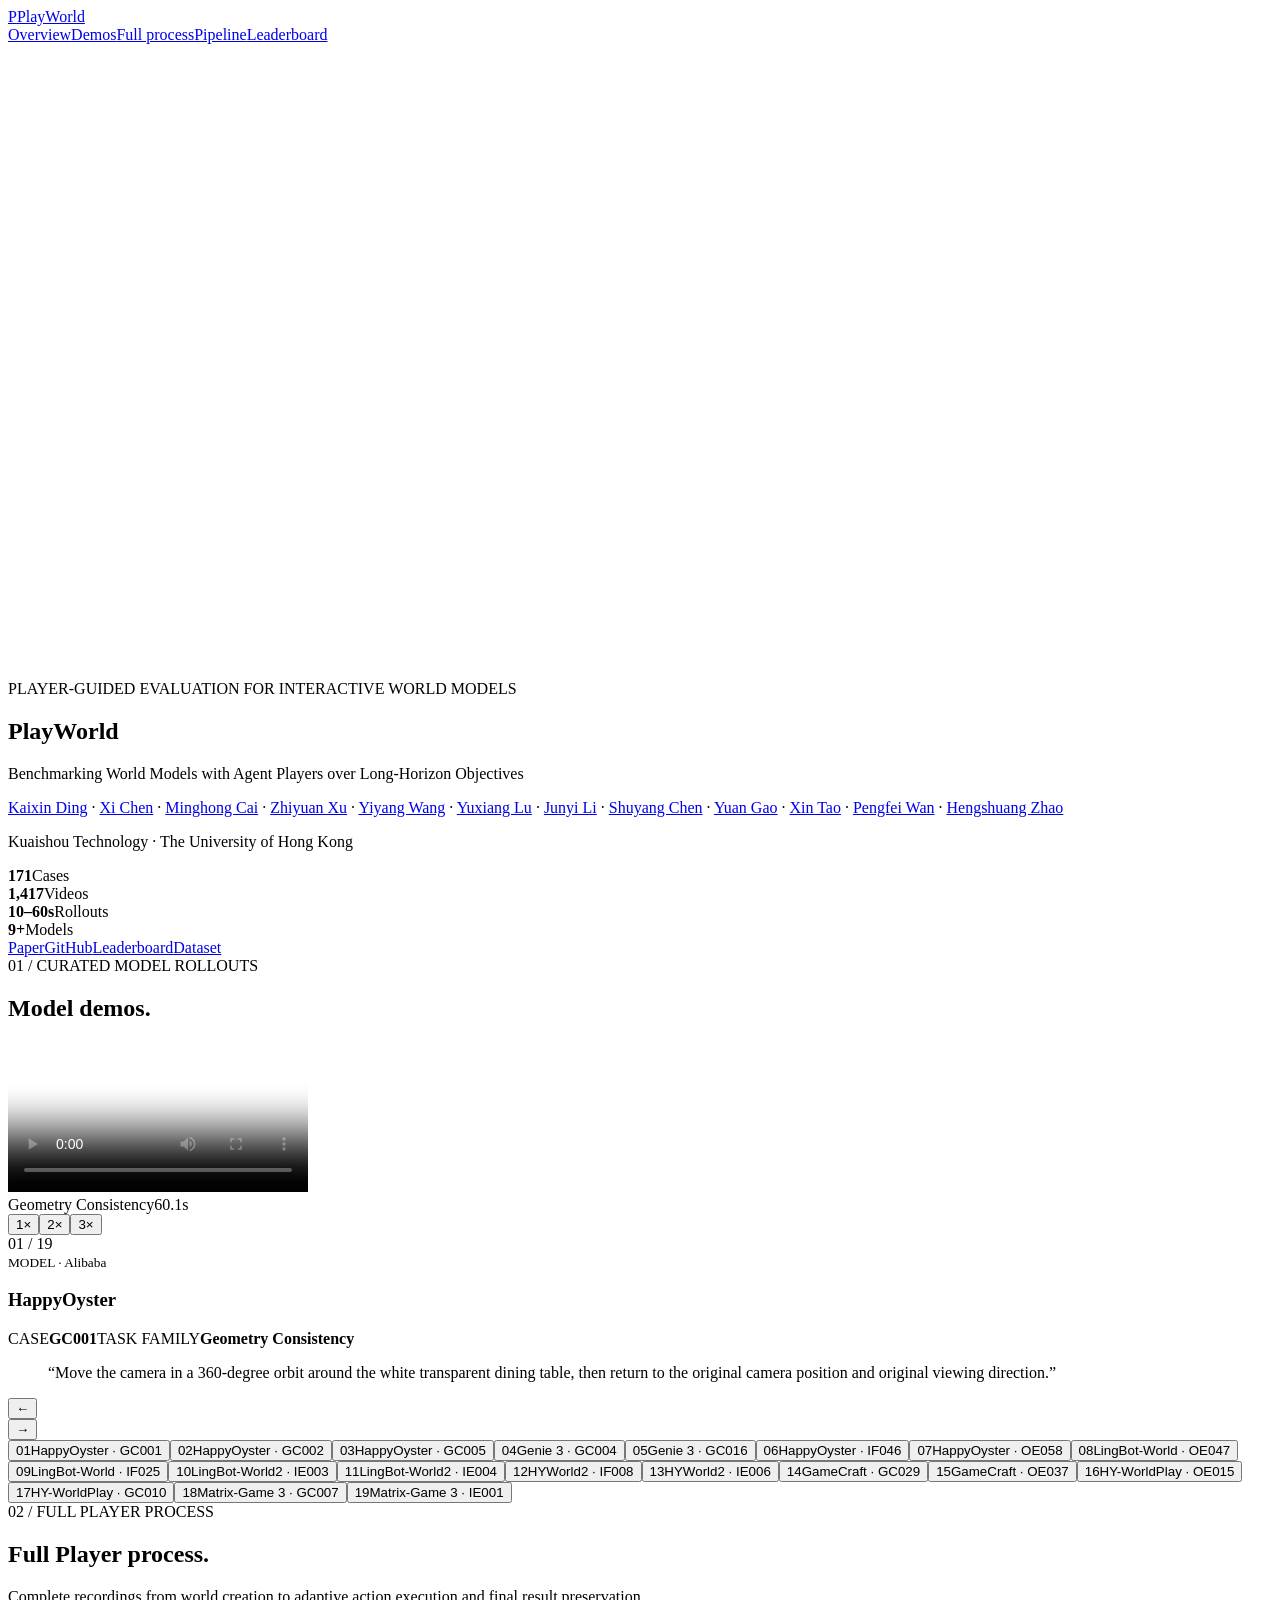
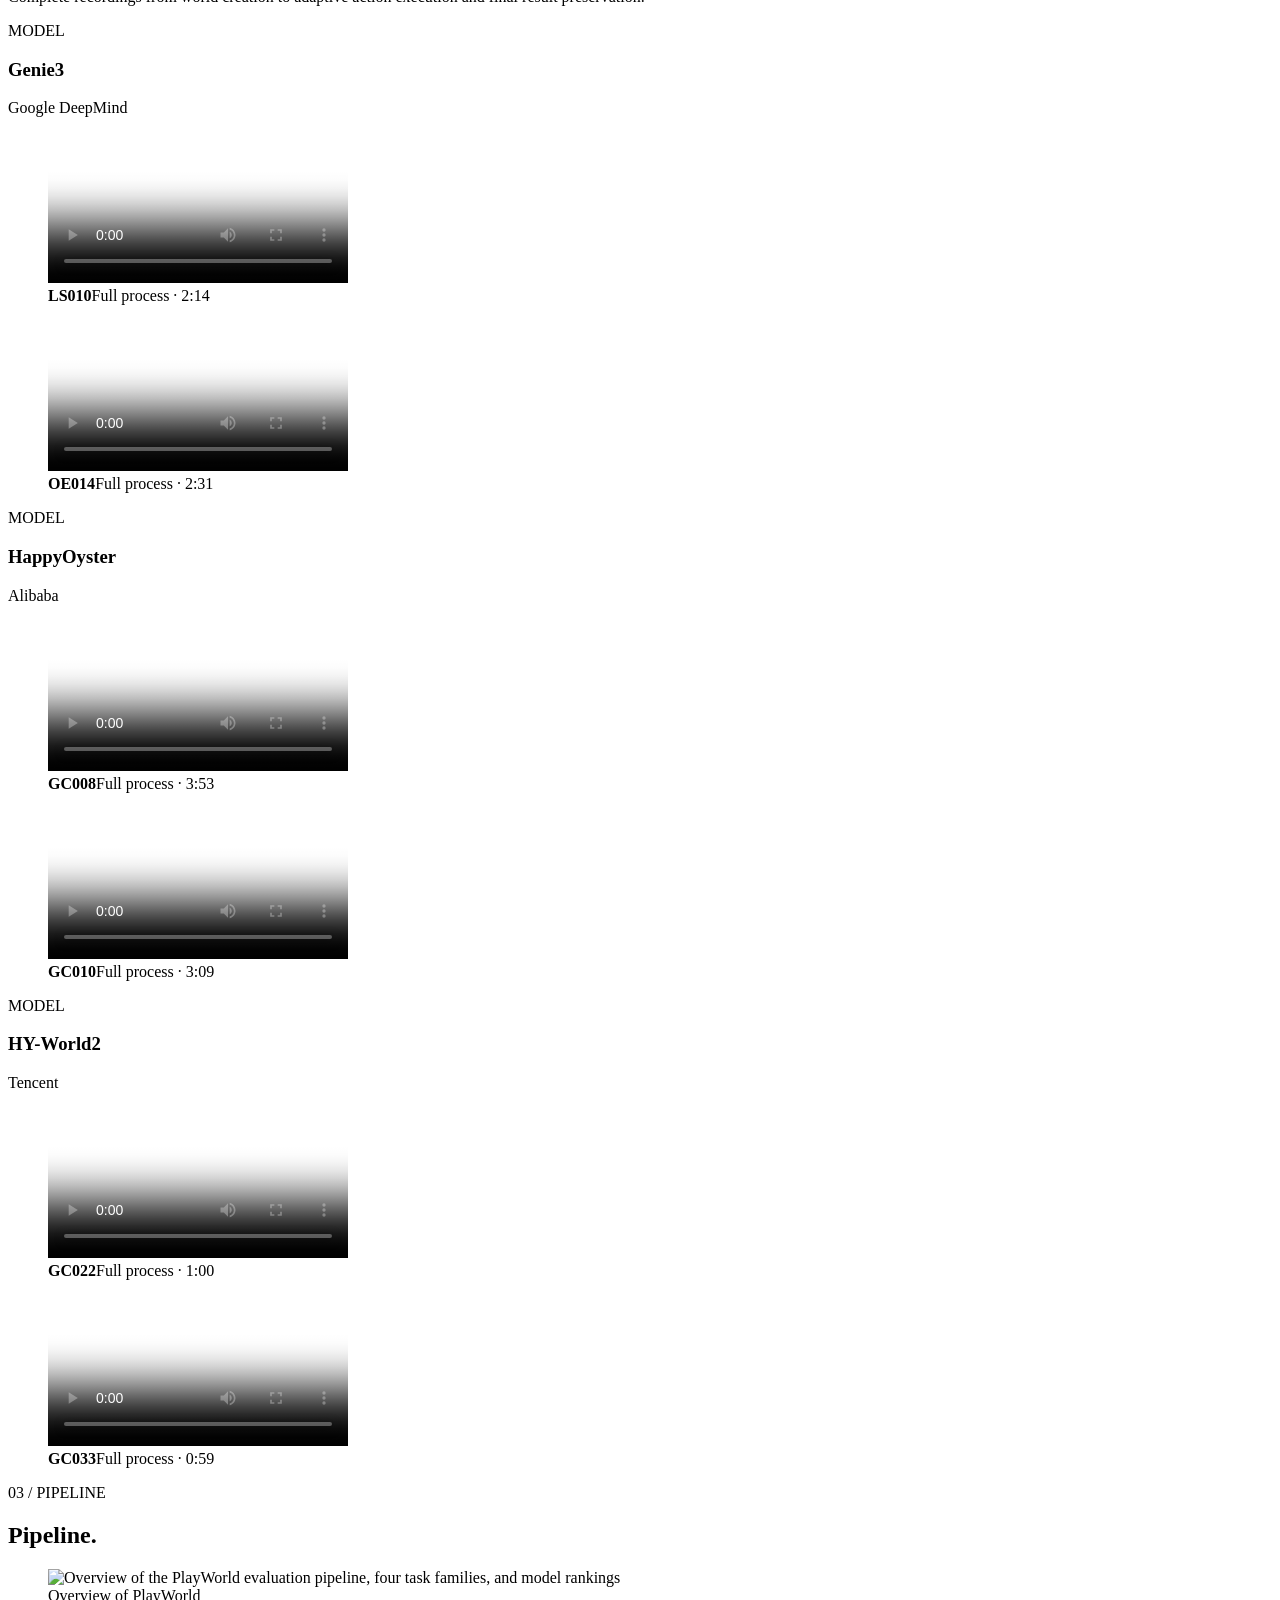
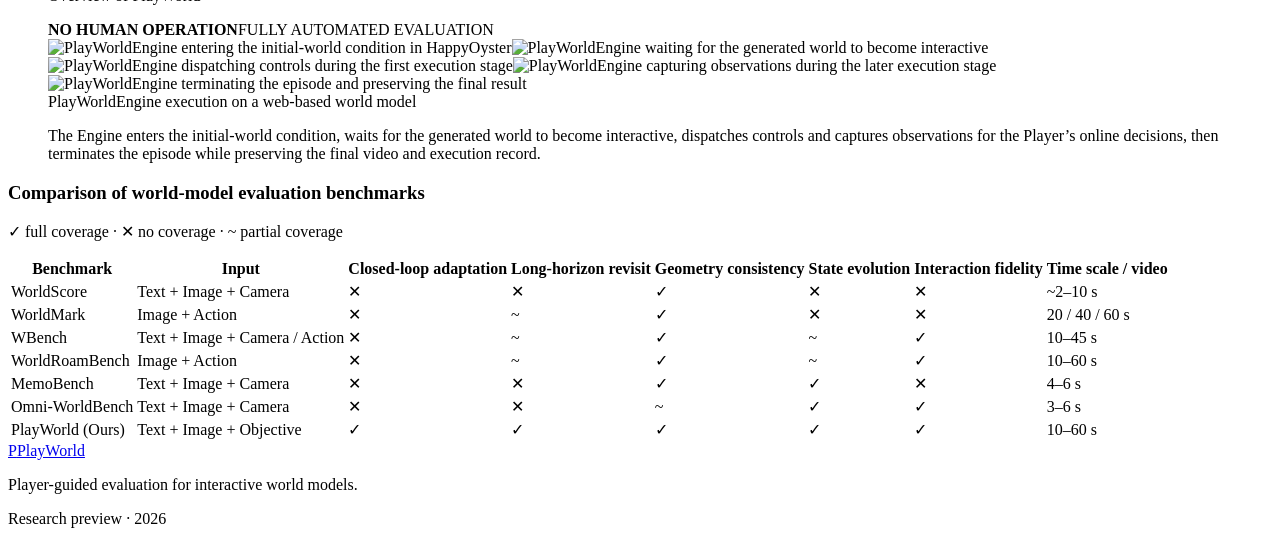
==== commit 8789b578: "Combine hero videos into one mosaic" ====
--- a/PlayWorld/index.html
+++ b/PlayWorld/index.html
@@ -1,4 +1,4 @@
-<!DOCTYPE html><html lang="en"><head><meta charSet="utf-8"/><meta name="viewport" content="width=device-width, initial-scale=1"/><link rel="preload" as="image" href="/project/PlayWorld/figures/teaser.png" fetchpriority="high"/><link rel="preload" as="image" href="/project/PlayWorld/figures/happyoyster-engine/engine_start.jpg"/><link rel="preload" as="image" href="/project/PlayWorld/figures/happyoyster-engine/engine_waiting.jpg"/><link rel="preload" as="image" href="/project/PlayWorld/figures/happyoyster-engine/engine_execution_1.jpg"/><link rel="preload" as="image" href="/project/PlayWorld/figures/happyoyster-engine/engine_execution_2.jpg"/><link rel="preload" as="image" href="/project/PlayWorld/figures/happyoyster-engine/engine_finished.jpg"/><link rel="stylesheet" href="/project/PlayWorld/assets/index-VuW5YzKQ.css" data-rsc-css-href="/project/PlayWorld/assets/index-VuW5YzKQ.css" data-precedence="vite-rsc/importer-resources"/><link rel="modulepreload" href="/project/PlayWorld/assets/layout-segment-context-BoeYjz9S.js" crossorigin=""/><link rel="modulepreload" href="/project/PlayWorld/assets/rolldown-runtime-S-ySWqyJ.js" crossorigin=""/><link rel="modulepreload" href="/project/PlayWorld/assets/index-CLyIBe3v.js" crossorigin=""/><link rel="modulepreload" href="/project/PlayWorld/assets/framework-DjPHiq1u.js" crossorigin=""/><link rel="modulepreload" href="/project/PlayWorld/assets/page-hbesic2X.js?v=537ea1ae" crossorigin=""/><title>PlayWorld — Player-Guided Evaluation for Interactive World Models</title><meta name="description" content="PlayWorld evaluates Geometry Consistency, Interaction Fidelity, Insight Evolution, and Out-of-sight Evolution across long-horizon interactive world-model rollouts."/><meta property="og:title" content="PlayWorld — Player-Guided Evaluation for Interactive World Models"/><meta property="og:description" content="PlayWorld evaluates Geometry Consistency, Interaction Fidelity, Insight Evolution, and Out-of-sight Evolution across long-horizon interactive world-model rollouts."/><meta property="og:type" content="website"/><meta property="og:image" content="/project/PlayWorld/og.jpg"/><meta property="og:image:width" content="1150"/><meta property="og:image:height" content="790"/><meta property="og:image:alt" content="PlayWorld paper overview with four evaluation families."/><meta name="twitter:card" content="summary_large_image"/><meta name="twitter:title" content="PlayWorld — Player-Guided Evaluation for Interactive World Models"/><meta name="twitter:description" content="PlayWorld evaluates Geometry Consistency, Interaction Fidelity, Insight Evolution, and Out-of-sight Evolution across long-horizon interactive world-model rollouts."/><meta name="twitter:image" content="/project/PlayWorld/og.jpg"/><link rel="shortcut icon" href="/project/PlayWorld/favicon.svg"/><link rel="icon" href="/project/PlayWorld/favicon.svg"/><script>self.__VINEXT_RSC_PARAMS__={}</script><script>self.__VINEXT_RSC_NAV__={"pathname":"/","searchParams":[]}</script><link rel="modulepreload" href="/project/PlayWorld/assets/index-CLyIBe3v.js" />
+<!DOCTYPE html><html lang="en"><head><meta charSet="utf-8"/><meta name="viewport" content="width=device-width, initial-scale=1"/><link rel="preload" as="image" href="/project/PlayWorld/figures/teaser.png" fetchpriority="high"/><link rel="preload" as="image" href="/project/PlayWorld/figures/happyoyster-engine/engine_start.jpg"/><link rel="preload" as="image" href="/project/PlayWorld/figures/happyoyster-engine/engine_waiting.jpg"/><link rel="preload" as="image" href="/project/PlayWorld/figures/happyoyster-engine/engine_execution_1.jpg"/><link rel="preload" as="image" href="/project/PlayWorld/figures/happyoyster-engine/engine_execution_2.jpg"/><link rel="preload" as="image" href="/project/PlayWorld/figures/happyoyster-engine/engine_finished.jpg"/><link rel="stylesheet" href="/project/PlayWorld/assets/index-VuW5YzKQ.css" data-rsc-css-href="/project/PlayWorld/assets/index-VuW5YzKQ.css" data-precedence="vite-rsc/importer-resources"/><link rel="modulepreload" href="/project/PlayWorld/assets/layout-segment-context-BoeYjz9S.js" crossorigin=""/><link rel="modulepreload" href="/project/PlayWorld/assets/rolldown-runtime-S-ySWqyJ.js" crossorigin=""/><link rel="modulepreload" href="/project/PlayWorld/assets/index-Mosaic-v1.js" crossorigin=""/><link rel="modulepreload" href="/project/PlayWorld/assets/framework-DjPHiq1u.js" crossorigin=""/><link rel="modulepreload" href="/project/PlayWorld/assets/page-mosaic-v1.js?v=537ea1ae" crossorigin=""/><title>PlayWorld — Player-Guided Evaluation for Interactive World Models</title><meta name="description" content="PlayWorld evaluates Geometry Consistency, Interaction Fidelity, Insight Evolution, and Out-of-sight Evolution across long-horizon interactive world-model rollouts."/><meta property="og:title" content="PlayWorld — Player-Guided Evaluation for Interactive World Models"/><meta property="og:description" content="PlayWorld evaluates Geometry Consistency, Interaction Fidelity, Insight Evolution, and Out-of-sight Evolution across long-horizon interactive world-model rollouts."/><meta property="og:type" content="website"/><meta property="og:image" content="/project/PlayWorld/og.jpg"/><meta property="og:image:width" content="1150"/><meta property="og:image:height" content="790"/><meta property="og:image:alt" content="PlayWorld paper overview with four evaluation families."/><meta name="twitter:card" content="summary_large_image"/><meta name="twitter:title" content="PlayWorld — Player-Guided Evaluation for Interactive World Models"/><meta name="twitter:description" content="PlayWorld evaluates Geometry Consistency, Interaction Fidelity, Insight Evolution, and Out-of-sight Evolution across long-horizon interactive world-model rollouts."/><meta name="twitter:image" content="/project/PlayWorld/og.jpg"/><link rel="shortcut icon" href="/project/PlayWorld/favicon.svg"/><link rel="icon" href="/project/PlayWorld/favicon.svg"/><script>self.__VINEXT_RSC_PARAMS__={}</script><script>self.__VINEXT_RSC_NAV__={"pathname":"/","searchParams":[]}</script><link rel="modulepreload" href="/project/PlayWorld/assets/index-Mosaic-v1.js" />
 <link rel="preload" href="/project/PlayWorld/assets/_vinext_fonts/geist-8ac0455e797f/geist-ff2310f5.woff2" as="font" type="font/woff2" crossorigin />
 <link rel="preload" href="/project/PlayWorld/assets/_vinext_fonts/geist-8ac0455e797f/geist-875ccdd4.woff2" as="font" type="font/woff2" crossorigin />
 <link rel="preload" href="/project/PlayWorld/assets/_vinext_fonts/geist-8ac0455e797f/geist-52306abf.woff2" as="font" type="font/woff2" crossorigin />
@@ -119,4 +119,4 @@
 
 .__variable_geist_mono_1diim1n { --font-geist-mono: 'Geist Mono', sans-serif; }
 </style>
-<!-- PlayWorld eager media preload --><link rel="preload" as="video" href="/project/PlayWorld/demos/happyoyster-gc001.mp4" type="video/mp4" fetchpriority="high"><link rel="preload" as="image" href="/project/PlayWorld/posters/happyoyster-gc001.jpg" fetchpriority="high"><link rel="preload" as="video" href="/project/PlayWorld/demos/happyoyster-gc002.mp4" type="video/mp4" fetchpriority="high"><link rel="preload" as="image" href="/project/PlayWorld/posters/happyoyster-gc002.jpg" fetchpriority="high"><link rel="preload" as="video" href="/project/PlayWorld/demos/happyoyster-gc005.mp4" type="video/mp4" fetchpriority="high"><link rel="preload" as="image" href="/project/PlayWorld/posters/happyoyster-gc005.jpg" fetchpriority="high"><link rel="preload" as="video" href="/project/PlayWorld/demos/genie3-gc004.mp4" type="video/mp4" fetchpriority="high"><link rel="preload" as="image" href="/project/PlayWorld/posters/genie3-gc004.jpg" fetchpriority="high"><link rel="preload" as="video" href="/project/PlayWorld/demos/genie3-gc016.mp4" type="video/mp4" fetchpriority="high"><link rel="preload" as="image" href="/project/PlayWorld/posters/genie3-gc016.jpg" fetchpriority="high"><link rel="preload" as="video" href="/project/PlayWorld/demos/happyoyster-if046.mp4" type="video/mp4" fetchpriority="high"><link rel="preload" as="image" href="/project/PlayWorld/posters/happyoyster-if046.jpg" fetchpriority="high"><link rel="preload" as="video" href="/project/PlayWorld/demos/happyoyster-oe058.mp4" type="video/mp4" fetchpriority="high"><link rel="preload" as="image" href="/project/PlayWorld/posters/happyoyster-oe058.jpg" fetchpriority="high"><link rel="preload" as="video" href="/project/PlayWorld/demos/lingbot-world-oe047.mp4" type="video/mp4" fetchpriority="high"><link rel="preload" as="image" href="/project/PlayWorld/posters/lingbot-world-oe047.jpg" fetchpriority="high"><link rel="preload" as="video" href="/project/PlayWorld/demos/lingbot-world-if025.mp4" type="video/mp4" fetchpriority="high"><link rel="preload" as="image" href="/project/PlayWorld/posters/lingbot-world-if025.jpg" fetchpriority="high"><link rel="preload" as="video" href="/project/PlayWorld/demos/lingbot-world2-oe003.mp4" type="video/mp4" fetchpriority="high"><link rel="preload" as="image" href="/project/PlayWorld/posters/lingbot-world2-oe003.jpg" fetchpriority="high"><link rel="preload" as="video" href="/project/PlayWorld/demos/lingbot-world2-oe004.mp4" type="video/mp4" fetchpriority="high"><link rel="preload" as="image" href="/project/PlayWorld/posters/lingbot-world2-oe004.jpg" fetchpriority="high"><link rel="preload" as="video" href="/project/PlayWorld/demos/hyworld2-if008.mp4" type="video/mp4" fetchpriority="high"><link rel="preload" as="image" href="/project/PlayWorld/posters/hyworld2-if008.jpg" fetchpriority="high"><link rel="preload" as="video" href="/project/PlayWorld/demos/hyworld2-oe006.mp4" type="video/mp4" fetchpriority="high"><link rel="preload" as="image" href="/project/PlayWorld/posters/hyworld2-oe006.jpg" fetchpriority="high"><link rel="preload" as="video" href="/project/PlayWorld/demos/gamecraft2-gc029.mp4" type="video/mp4" fetchpriority="high"><link rel="preload" as="image" href="/project/PlayWorld/posters/gamecraft2-gc029.jpg" fetchpriority="high"><link rel="preload" as="video" href="/project/PlayWorld/demos/gamecraft2-oe037.mp4" type="video/mp4" fetchpriority="high"><link rel="preload" as="image" href="/project/PlayWorld/posters/gamecraft2-oe037.jpg" fetchpriority="high"><link rel="preload" as="video" href="/project/PlayWorld/demos/hyworldplay-oe015.mp4" type="video/mp4" fetchpriority="high"><link rel="preload" as="image" href="/project/PlayWorld/posters/hyworldplay-oe015.jpg" fetchpriority="high"><link rel="preload" as="video" href="/project/PlayWorld/demos/hyworldplay-gc010.mp4" type="video/mp4" fetchpriority="high"><link rel="preload" as="image" href="/project/PlayWorld/posters/hyworldplay-gc010.jpg" fetchpriority="high"><link rel="preload" as="video" href="/project/PlayWorld/demos/matrixgame3-gc007.mp4" type="video/mp4" fetchpriority="high"><link rel="preload" as="image" href="/project/PlayWorld/posters/matrixgame3-gc007.jpg" fetchpriority="high"><link rel="preload" as="video" href="/project/PlayWorld/demos/matrixgame3-oe001.mp4" type="video/mp4" fetchpriority="high"><link rel="preload" as="image" href="/project/PlayWorld/posters/matrixgame3-oe001.jpg" fetchpriority="high"><link rel="preload" as="video" href="/project/PlayWorld/full-process/genie3-ls010.mp4" type="video/mp4" fetchpriority="high"><link rel="preload" as="image" href="/project/PlayWorld/full-process/genie3-ls010.jpg" fetchpriority="high"><link rel="preload" as="video" href="/project/PlayWorld/full-process/genie3-oe014.mp4" type="video/mp4" fetchpriority="high"><link rel="preload" as="image" href="/project/PlayWorld/full-process/genie3-oe014.jpg" fetchpriority="high"><link rel="preload" as="video" href="/project/PlayWorld/full-process/happyoyster-gc008.mp4" type="video/mp4" fetchpriority="high"><link rel="preload" as="image" href="/project/PlayWorld/full-process/happyoyster-gc008.jpg" fetchpriority="high"><link rel="preload" as="video" href="/project/PlayWorld/full-process/happyoyster-gc010.mp4" type="video/mp4" fetchpriority="high"><link rel="preload" as="image" href="/project/PlayWorld/full-process/happyoyster-gc010.jpg" fetchpriority="high"><link rel="preload" as="video" href="/project/PlayWorld/full-process/hyworld2-gc022.mp4" type="video/mp4" fetchpriority="high"><link rel="preload" as="image" href="/project/PlayWorld/full-process/hyworld2-gc022.jpg" fetchpriority="high"><link rel="preload" as="video" href="/project/PlayWorld/full-process/hyworld2-gc033.mp4" type="video/mp4" fetchpriority="high"><link rel="preload" as="image" href="/project/PlayWorld/full-process/hyworld2-gc033.jpg" fetchpriority="high"><link rel="preload" as="image" href="/project/PlayWorld/figures/teaser.png" fetchpriority="high"><link rel="preload" as="image" href="/project/PlayWorld/figures/happyoyster-engine/engine_start.jpg" fetchpriority="high"><link rel="preload" as="image" href="/project/PlayWorld/figures/happyoyster-engine/engine_waiting.jpg" fetchpriority="high"><link rel="preload" as="image" href="/project/PlayWorld/figures/happyoyster-engine/engine_execution_1.jpg" fetchpriority="high"><link rel="preload" as="image" href="/project/PlayWorld/figures/happyoyster-engine/engine_execution_2.jpg" fetchpriority="high"><link rel="preload" as="image" href="/project/PlayWorld/figures/happyoyster-engine/engine_finished.jpg" fetchpriority="high"></head><body class="__variable_geist_0tvmz3h __variable_geist_mono_1diim1n"><main><nav class="nav" aria-label="Main navigation"><a class="brand" href="#top"><span class="brand-mark">P</span><span>PlayWorld</span></a><div class="nav-links"><a href="#top">Overview</a><a href="#demos">Demos</a><a href="#full-process">Full process</a><a href="#gallery">Pipeline</a><a href="https://huggingface.co/spaces/jocelynd/PlayWorld-Leaderboard" target="_blank" rel="noreferrer">Leaderboard</a></div></nav><section class="hero" id="top"><div class="hero-media" aria-hidden="true"><div class="hero-video-panel"><video autoPlay="" muted="" loop="" playsInline="" preload="metadata"><source src="/project/PlayWorld/hero-mosaic/genie-gc004.mp4" type="video/mp4"/></video></div><div class="hero-video-panel"><video autoPlay="" muted="" loop="" playsInline="" preload="metadata"><source src="/project/PlayWorld/hero-mosaic/happyoyster-gc004.mp4" type="video/mp4"/></video></div><div class="hero-video-panel"><video autoPlay="" muted="" loop="" playsInline="" preload="metadata"><source src="/project/PlayWorld/hero-mosaic/genie-gc008.mp4" type="video/mp4"/></video></div><div class="hero-video-panel"><video autoPlay="" muted="" loop="" playsInline="" preload="metadata"><source src="/project/PlayWorld/hero-mosaic/happyoyster-gc008.mp4" type="video/mp4"/></video></div><div class="hero-video-panel"><video autoPlay="" muted="" loop="" playsInline="" preload="metadata"><source src="/project/PlayWorld/hero-mosaic/genie-gc016.mp4" type="video/mp4"/></video></div><div class="hero-video-panel"><video autoPlay="" muted="" loop="" playsInline="" preload="metadata"><source src="/project/PlayWorld/hero-mosaic/happyoyster-gc016.mp4" type="video/mp4"/></video></div><div class="hero-video-panel"><video autoPlay="" muted="" loop="" playsInline="" preload="metadata"><source src="/project/PlayWorld/hero-mosaic/genie-gc019.mp4" type="video/mp4"/></video></div><div class="hero-video-panel"><video autoPlay="" muted="" loop="" playsInline="" preload="metadata"><source src="/project/PlayWorld/hero-mosaic/happyoyster-gc019.mp4" type="video/mp4"/></video></div><div class="hero-video-panel"><video autoPlay="" muted="" loop="" playsInline="" preload="metadata"><source src="/project/PlayWorld/hero-mosaic/genie-gc037.mp4" type="video/mp4"/></video></div><div class="hero-video-panel"><video autoPlay="" muted="" loop="" playsInline="" preload="metadata"><source src="/project/PlayWorld/hero-mosaic/happyoyster-gc037.mp4" type="video/mp4"/></video></div><div class="hero-video-panel"><video autoPlay="" muted="" loop="" playsInline="" preload="metadata"><source src="/project/PlayWorld/hero-mosaic/genie-if008.mp4" type="video/mp4"/></video></div><div class="hero-video-panel"><video autoPlay="" muted="" loop="" playsInline="" preload="metadata"><source src="/project/PlayWorld/hero-mosaic/happyoyster-if008.mp4" type="video/mp4"/></video></div><div class="hero-video-panel"><video autoPlay="" muted="" loop="" playsInline="" preload="metadata"><source src="/project/PlayWorld/hero-mosaic/genie-if030.mp4" type="video/mp4"/></video></div><div class="hero-video-panel"><video autoPlay="" muted="" loop="" playsInline="" preload="metadata"><source src="/project/PlayWorld/hero-mosaic/happyoyster-if030.mp4" type="video/mp4"/></video></div><div class="hero-video-panel"><video autoPlay="" muted="" loop="" playsInline="" preload="metadata"><source src="/project/PlayWorld/hero-mosaic/genie-if032.mp4" type="video/mp4"/></video></div><div class="hero-video-panel"><video autoPlay="" muted="" loop="" playsInline="" preload="metadata"><source src="/project/PlayWorld/hero-mosaic/happyoyster-if032.mp4" type="video/mp4"/></video></div><div class="hero-video-panel"><video autoPlay="" muted="" loop="" playsInline="" preload="metadata"><source src="/project/PlayWorld/hero-mosaic/genie-if037.mp4" type="video/mp4"/></video></div><div class="hero-video-panel"><video autoPlay="" muted="" loop="" playsInline="" preload="metadata"><source src="/project/PlayWorld/hero-mosaic/happyoyster-if037.mp4" type="video/mp4"/></video></div><div class="hero-video-panel"><video autoPlay="" muted="" loop="" playsInline="" preload="metadata"><source src="/project/PlayWorld/hero-mosaic/genie-if043.mp4" type="video/mp4"/></video></div><div class="hero-video-panel"><video autoPlay="" muted="" loop="" playsInline="" preload="metadata"><source src="/project/PlayWorld/hero-mosaic/happyoyster-if043.mp4" type="video/mp4"/></video></div><div class="hero-video-panel"><video autoPlay="" muted="" loop="" playsInline="" preload="metadata"><source src="/project/PlayWorld/hero-mosaic/genie-oe001.mp4" type="video/mp4"/></video></div><div class="hero-video-panel"><video autoPlay="" muted="" loop="" playsInline="" preload="metadata"><source src="/project/PlayWorld/hero-mosaic/happyoyster-oe001.mp4" type="video/mp4"/></video></div><div class="hero-video-panel"><video autoPlay="" muted="" loop="" playsInline="" preload="metadata"><source src="/project/PlayWorld/hero-mosaic/genie-oe005.mp4" type="video/mp4"/></video></div><div class="hero-video-panel"><video autoPlay="" muted="" loop="" playsInline="" preload="metadata"><source src="/project/PlayWorld/hero-mosaic/happyoyster-oe005.mp4" type="video/mp4"/></video></div><div class="hero-video-panel"><video autoPlay="" muted="" loop="" playsInline="" preload="metadata"><source src="/project/PlayWorld/hero-mosaic/genie-oe010.mp4" type="video/mp4"/></video></div><div class="hero-video-panel"><video autoPlay="" muted="" loop="" playsInline="" preload="metadata"><source src="/project/PlayWorld/hero-mosaic/happyoyster-oe010.mp4" type="video/mp4"/></video></div><div class="hero-video-panel"><video autoPlay="" muted="" loop="" playsInline="" preload="metadata"><source src="/project/PlayWorld/hero-mosaic/genie-oe011.mp4" type="video/mp4"/></video></div><div class="hero-video-panel"><video autoPlay="" muted="" loop="" playsInline="" preload="metadata"><source src="/project/PlayWorld/hero-mosaic/happyoyster-oe011.mp4" type="video/mp4"/></video></div><div class="hero-video-panel"><video autoPlay="" muted="" loop="" playsInline="" preload="metadata"><source src="/project/PlayWorld/hero-mosaic/genie-oe027.mp4" type="video/mp4"/></video></div><div class="hero-video-panel"><video autoPlay="" muted="" loop="" playsInline="" preload="metadata"><source src="/project/PlayWorld/hero-mosaic/happyoyster-oe027.mp4" type="video/mp4"/></video></div><div class="hero-video-panel"><video autoPlay="" muted="" loop="" playsInline="" preload="metadata"><source src="/project/PlayWorld/hero-mosaic/genie-oe030.mp4" type="video/mp4"/></video></div><div class="hero-video-panel"><video autoPlay="" muted="" loop="" playsInline="" preload="metadata"><source src="/project/PlayWorld/hero-mosaic/happyoyster-oe030.mp4" type="video/mp4"/></video></div><div class="hero-video-panel"><video autoPlay="" muted="" loop="" playsInline="" preload="metadata"><source src="/project/PlayWorld/hero-mosaic/genie-oe033.mp4" type="video/mp4"/></video></div><div class="hero-video-panel"><video autoPlay="" muted="" loop="" playsInline="" preload="metadata"><source src="/project/PlayWorld/hero-mosaic/happyoyster-oe033.mp4" type="video/mp4"/></video></div><div class="hero-video-panel"><video autoPlay="" muted="" loop="" playsInline="" preload="metadata"><source src="/project/PlayWorld/hero-mosaic/genie-oe034.mp4" type="video/mp4"/></video></div><div class="hero-video-panel"><video autoPlay="" muted="" loop="" playsInline="" preload="metadata"><source src="/project/PlayWorld/hero-mosaic/happyoyster-oe034.mp4" type="video/mp4"/></video></div><div class="hero-video-panel"><video autoPlay="" muted="" loop="" playsInline="" preload="metadata"><source src="/project/PlayWorld/hero-mosaic/genie-oe036.mp4" type="video/mp4"/></video></div><div class="hero-video-panel"><video autoPlay="" muted="" loop="" playsInline="" preload="metadata"><source src="/project/PlayWorld/hero-mosaic/happyoyster-oe036.mp4" type="video/mp4"/></video></div><div class="hero-video-panel"><video autoPlay="" muted="" loop="" playsInline="" preload="metadata"><source src="/project/PlayWorld/hero-mosaic/genie-oe070.mp4" type="video/mp4"/></video></div><div class="hero-video-panel"><video autoPlay="" muted="" loop="" playsInline="" preload="metadata"><source src="/project/PlayWorld/hero-mosaic/happyoyster-oe070.mp4" type="video/mp4"/></video></div></div><div class="hero-shade"></div><div class="hero-content"><div class="eyebrow">PLAYER-GUIDED EVALUATION FOR INTERACTIVE WORLD MODELS</div><h1>PlayWorld</h1><p class="paper-title">Benchmarking World Models with Agent Players over Long-Horizon Objectives</p><p class="paper-authors"><a href="https://kxding.github.io/" target="_blank" rel="noreferrer">Kaixin Ding</a> · <a href="https://xavierchen34.github.io/" target="_blank" rel="noreferrer">Xi Chen</a> · <a href="https://github.com/kxding/PlayWorld" target="_blank" rel="noreferrer">Minghong Cai</a> · <a href="https://github.com/kxding/PlayWorld" target="_blank" rel="noreferrer">Zhiyuan Xu</a> · <a href="https://github.com/kxding/PlayWorld" target="_blank" rel="noreferrer">Yiyang Wang</a> · <a href="https://github.com/kxding/PlayWorld" target="_blank" rel="noreferrer">Yuxiang Lu</a> · <a href="https://github.com/kxding/PlayWorld" target="_blank" rel="noreferrer">Junyi Li</a> · <a href="https://github.com/kxding/PlayWorld" target="_blank" rel="noreferrer">Shuyang Chen</a> · <a href="https://github.com/kxding/PlayWorld" target="_blank" rel="noreferrer">Yuan Gao</a> · <a href="https://www.xtao.website/" target="_blank" rel="noreferrer">Xin Tao</a> · <a href="https://github.com/kxding/PlayWorld" target="_blank" rel="noreferrer">Pengfei Wan</a> · <a href="https://hszhao.github.io/" target="_blank" rel="noreferrer">Hengshuang Zhao</a></p><p class="paper-affiliations">Kuaishou Technology · The University of Hong Kong</p><div class="hero-stats" aria-label="Benchmark summary"><div><strong>171</strong><span>Cases</span></div><div><strong>1,417</strong><span>Videos</span></div><div><strong>10–60s</strong><span>Rollouts</span></div><div><strong>9+</strong><span>Models</span></div></div><div class="hero-links" aria-label="Project links"><a href="https://arxiv.org/pdf/2608.13552" target="_blank" rel="noreferrer">Paper</a><a href="https://github.com/kxding/PlayWorld" target="_blank" rel="noreferrer">GitHub</a><a href="https://huggingface.co/spaces/jocelynd/PlayWorld-Leaderboard" target="_blank" rel="noreferrer">Leaderboard</a><a href="https://huggingface.co/datasets/jocelynd/playworld-bench" target="_blank" rel="noreferrer">Dataset</a></div></div></section><section class="section demos" id="demos"><div class="section-kicker">01 / CURATED MODEL ROLLOUTS</div><div class="section-head"><h2>Model demos.</h2></div><div class="demo-shell"><div class="video-wrap"><video controls="" playsInline="" preload="auto" poster="/project/PlayWorld/posters/happyoyster-gc001.jpg"><source src="/project/PlayWorld/demos/happyoyster-gc001.mp4" type="video/mp4"/>Your browser does not support video playback.</video><div class="video-badges"><span>Geometry Consistency</span><span>60.1s</span></div><div class="playback-speed" role="group" aria-label="Playback speed"><button type="button" class="active" aria-pressed="true">1<!-- -->×</button><button type="button" class="" aria-pressed="false">2<!-- -->×</button><button type="button" class="" aria-pressed="false">3<!-- -->×</button></div></div><aside class="demo-info"><div class="demo-index">01<!-- --> <span>/ <!-- -->19</span></div><div><small>MODEL · <!-- -->Alibaba</small><h3>HappyOyster</h3></div><div class="case-meta"><span>CASE</span><b>GC001</b><span>TASK FAMILY</span><b>Geometry Consistency</b></div><blockquote>“<!-- -->Move the camera in a 360-degree orbit around the white transparent dining table, then return to the original camera position and original viewing direction.<!-- -->”</blockquote><div class="demo-controls"><button aria-label="Previous model">←</button><div class="progress"><i style="width:5.263158%"></i></div><button aria-label="Next model">→</button></div></aside></div><div class="model-tabs" role="tablist" aria-label="Choose a model"><button class="active" role="tab" aria-selected="true"><span>01</span>HappyOyster · GC001</button><button class="" role="tab" aria-selected="false"><span>02</span>HappyOyster · GC002</button><button class="" role="tab" aria-selected="false"><span>03</span>HappyOyster · GC005</button><button class="" role="tab" aria-selected="false"><span>04</span>Genie 3 · GC004</button><button class="" role="tab" aria-selected="false"><span>05</span>Genie 3 · GC016</button><button class="" role="tab" aria-selected="false"><span>06</span>HappyOyster · IF046</button><button class="" role="tab" aria-selected="false"><span>07</span>HappyOyster · OE058</button><button class="" role="tab" aria-selected="false"><span>08</span>LingBot-World · OE047</button><button class="" role="tab" aria-selected="false"><span>09</span>LingBot-World · IF025</button><button class="" role="tab" aria-selected="false"><span>10</span>LingBot-World2 · IE003</button><button class="" role="tab" aria-selected="false"><span>11</span>LingBot-World2 · IE004</button><button class="" role="tab" aria-selected="false"><span>12</span>HYWorld2 · IF008</button><button class="" role="tab" aria-selected="false"><span>13</span>HYWorld2 · IE006</button><button class="" role="tab" aria-selected="false"><span>14</span>GameCraft · GC029</button><button class="" role="tab" aria-selected="false"><span>15</span>GameCraft · OE037</button><button class="" role="tab" aria-selected="false"><span>16</span>HY-WorldPlay · OE015</button><button class="" role="tab" aria-selected="false"><span>17</span>HY-WorldPlay · GC010</button><button class="" role="tab" aria-selected="false"><span>18</span>Matrix-Game 3 · GC007</button><button class="" role="tab" aria-selected="false"><span>19</span>Matrix-Game 3 · IE001</button></div></section><section class="section full-process" id="full-process"><div class="section-kicker">02 / FULL PLAYER PROCESS</div><div class="section-head"><h2>Full Player process.</h2><p>Complete recordings from world creation to adaptive action execution and final result preservation.</p></div><div class="full-process-groups"><article class="full-process-group"><header><div><span>MODEL</span><h3>Genie3</h3></div><p>Google DeepMind</p></header><div class="full-process-videos"><figure><video controls="" playsInline="" preload="auto" poster="/project/PlayWorld/full-process/genie3-ls010.jpg"><source src="/project/PlayWorld/full-process/genie3-ls010.mp4" type="video/mp4"/>Your browser does not support video playback.</video><figcaption><strong>LS010</strong><span>Full process · <!-- -->2:14</span></figcaption></figure><figure><video controls="" playsInline="" preload="auto" poster="/project/PlayWorld/full-process/genie3-oe014.jpg"><source src="/project/PlayWorld/full-process/genie3-oe014.mp4" type="video/mp4"/>Your browser does not support video playback.</video><figcaption><strong>OE014</strong><span>Full process · <!-- -->2:31</span></figcaption></figure></div></article><article class="full-process-group"><header><div><span>MODEL</span><h3>HappyOyster</h3></div><p>Alibaba</p></header><div class="full-process-videos"><figure><video controls="" playsInline="" preload="auto" poster="/project/PlayWorld/full-process/happyoyster-gc008.jpg"><source src="/project/PlayWorld/full-process/happyoyster-gc008.mp4" type="video/mp4"/>Your browser does not support video playback.</video><figcaption><strong>GC008</strong><span>Full process · <!-- -->3:53</span></figcaption></figure><figure><video controls="" playsInline="" preload="auto" poster="/project/PlayWorld/full-process/happyoyster-gc010.jpg"><source src="/project/PlayWorld/full-process/happyoyster-gc010.mp4" type="video/mp4"/>Your browser does not support video playback.</video><figcaption><strong>GC010</strong><span>Full process · <!-- -->3:09</span></figcaption></figure></div></article><article class="full-process-group"><header><div><span>MODEL</span><h3>HY-World2</h3></div><p>Tencent</p></header><div class="full-process-videos"><figure><video controls="" playsInline="" preload="auto" poster="/project/PlayWorld/full-process/hyworld2-gc022.jpg"><source src="/project/PlayWorld/full-process/hyworld2-gc022.mp4" type="video/mp4"/>Your browser does not support video playback.</video><figcaption><strong>GC022</strong><span>Full process · <!-- -->1:00</span></figcaption></figure><figure><video controls="" playsInline="" preload="auto" poster="/project/PlayWorld/full-process/hyworld2-gc033.jpg"><source src="/project/PlayWorld/full-process/hyworld2-gc033.mp4" type="video/mp4"/>Your browser does not support video playback.</video><figcaption><strong>GC033</strong><span>Full process · <!-- -->0:59</span></figcaption></figure></div></article></div></section><section class="section engine" id="gallery"><div class="section-kicker">03 / PIPELINE</div><div class="section-head"><h2>Pipeline.</h2></div><div class="pipeline-figures"><figure class="pipeline-overview-figure"><img src="/project/PlayWorld/figures/teaser.png" alt="Overview of the PlayWorld evaluation pipeline, four task families, and model rankings" loading="eager" fetchpriority="high" decoding="async"/><figcaption>Overview of PlayWorld</figcaption></figure><figure class="engine-execution-figure"><div class="automation-callout"><strong>NO HUMAN OPERATION</strong><span>FULLY AUTOMATED EVALUATION</span></div><div class="engine-execution-grid"><img src="/project/PlayWorld/figures/happyoyster-engine/engine_start.jpg" alt="PlayWorldEngine entering the initial-world condition in HappyOyster"/><img src="/project/PlayWorld/figures/happyoyster-engine/engine_waiting.jpg" alt="PlayWorldEngine waiting for the generated world to become interactive"/><img src="/project/PlayWorld/figures/happyoyster-engine/engine_execution_1.jpg" alt="PlayWorldEngine dispatching controls during the first execution stage"/><img src="/project/PlayWorld/figures/happyoyster-engine/engine_execution_2.jpg" alt="PlayWorldEngine capturing observations during the later execution stage"/><img src="/project/PlayWorld/figures/happyoyster-engine/engine_finished.jpg" alt="PlayWorldEngine terminating the episode and preserving the final result"/></div><figcaption>PlayWorldEngine execution on a web-based world model</figcaption><p class="figure-note">The Engine enters the initial-world condition, waits for the generated world to become interactive, dispatches controls and captures observations for the Player’s online decisions, then terminates the episode while preserving the final video and execution record.</p></figure><div class="benchmark-table-block"><h3>Comparison of world-model evaluation benchmarks</h3><p>✓ full coverage · ✕ no coverage · ~ partial coverage</p><div class="benchmark-table-scroll"><table class="benchmark-table"><thead><tr><th>Benchmark</th><th>Input</th><th>Closed-loop adaptation</th><th>Long-horizon revisit</th><th>Geometry consistency</th><th>State evolution</th><th>Interaction fidelity</th><th>Time scale / video</th></tr></thead><tbody><tr><td>WorldScore</td><td>Text + Image + Camera</td><td class="status status-no">✕</td><td class="status status-no">✕</td><td class="status status-yes">✓</td><td class="status status-no">✕</td><td class="status status-no">✕</td><td>~2–10 s</td></tr><tr><td>WorldMark</td><td>Image + Action</td><td class="status status-no">✕</td><td class="status status-partial">~</td><td class="status status-yes">✓</td><td class="status status-no">✕</td><td class="status status-no">✕</td><td>20 / 40 / 60 s</td></tr><tr><td>WBench</td><td>Text + Image + Camera / Action</td><td class="status status-no">✕</td><td class="status status-partial">~</td><td class="status status-yes">✓</td><td class="status status-partial">~</td><td class="status status-yes">✓</td><td>10–45 s</td></tr><tr><td>WorldRoamBench</td><td>Image + Action</td><td class="status status-no">✕</td><td class="status status-partial">~</td><td class="status status-yes">✓</td><td class="status status-partial">~</td><td class="status status-yes">✓</td><td>10–60 s</td></tr><tr><td>MemoBench</td><td>Text + Image + Camera</td><td class="status status-no">✕</td><td class="status status-no">✕</td><td class="status status-yes">✓</td><td class="status status-yes">✓</td><td class="status status-no">✕</td><td>4–6 s</td></tr><tr><td>Omni-WorldBench</td><td>Text + Image + Camera</td><td class="status status-no">✕</td><td class="status status-no">✕</td><td class="status status-partial">~</td><td class="status status-yes">✓</td><td class="status status-yes">✓</td><td>3–6 s</td></tr><tr><td>PlayWorld (Ours)</td><td>Text + Image + Objective</td><td class="status status-yes">✓</td><td class="status status-yes">✓</td><td class="status status-yes">✓</td><td class="status status-yes">✓</td><td class="status status-yes">✓</td><td>10–60 s</td></tr></tbody></table></div></div></div></section><footer><a class="brand" href="#top"><span class="brand-mark">P</span><span>PlayWorld</span></a><p>Player-guided evaluation for interactive world models.</p><span>Research preview · 2026</span></footer></main><script id="_R_">import("/project/PlayWorld/assets/index-CLyIBe3v.js")</script></body></html><script>self.__VINEXT_RSC_CHUNKS__=self.__VINEXT_RSC_CHUNKS__||[];self.__VINEXT_RSC_CHUNKS__.push("2:I[\"8c0f216c4604\",[],\"Children\",1]\n3:I[\"15c18cfaeeff\",[],\"LayoutSegmentProvider\",1]\n4:I[\"8c0f216c4604\",[],\"Slot\",1]\n5:I[\"593f344dc510\",[],\"RedirectBoundary\",1]\n:HL[\"/project/PlayWorld/assets/index-VuW5YzKQ.css\",\"style\"]\n")</script><script>self.__VINEXT_RSC_CHUNKS__=self.__VINEXT_RSC_CHUNKS__||[];self.__VINEXT_RSC_CHUNKS__.push("0:{\"__route\":\"route:/\",\"__interceptionContext\":null,\"__layoutIds\":[\"layout:/\"],\"__rootLayout\":\"/\",\"page:/\":\"$L1\",\"layout:/\":[[[[\"$\",\"link\",\"css:/project/PlayWorld/assets/index-VuW5YzKQ.css\",{\"rel\":\"stylesheet\",\"precedence\":\"vite-rsc/importer-resources\",\"href\":\"/project/PlayWorld/assets/index-VuW5YzKQ.css\",\"data-rsc-css-href\":\"/project/PlayWorld/assets/index-VuW5YzKQ.css\"}],\"$undefined\"],[\"$\",\"html\",null,{\"lang\":\"en\",\"children\":[\"$\",\"body\",null,{\"className\":\"__variable_geist_0tvmz3h __variable_geist_mono_1diim1n\",\"children\":[\"$\",\"$L2\",null,{}]}]}]],null],\"route:/\":[[[\"$\",\"meta\",null,{\"charSet\":\"utf-8\"}],[[\"$\",\"title\",\"0\",{\"children\":\"PlayWorld — Player-Guided Evaluation for Interactive World Models\"}],[\"$\",\"meta\",\"1\",{\"name\":\"description\",\"content\":\"PlayWorld evaluates Geometry Consistency, Interaction Fidelity, Insight Evolution, and Out-of-sight Evolution across long-horizon interactive world-model rollouts.\"}],[\"$\",\"meta\",\"2\",{\"property\":\"og:title\",\"content\":\"PlayWorld — Player-Guided Evaluation for Interactive World Models\"}],[\"$\",\"meta\",\"3\",{\"property\":\"og:description\",\"content\":\"PlayWorld evaluates Geometry Consistency, Interaction Fidelity, Insight Evolution, and Out-of-sight Evolution across long-horizon interactive world-model rollouts.\"}],[\"$\",\"meta\",\"4\",{\"property\":\"og:type\",\"content\":\"website\"}],[\"$\",\"meta\",\"5\",{\"property\":\"og:image\",\"content\":\"/project/PlayWorld/og.jpg\"}],[\"$\",\"meta\",\"6\",{\"property\":\"og:image:width\",\"content\":\"1150\"}],[\"$\",\"meta\",\"7\",{\"property\":\"og:image:height\",\"content\":\"790\"}],[\"$\",\"meta\",\"8\",{\"property\":\"og:image:alt\",\"content\":\"PlayWorld paper overview with four evaluation families.\"}],[\"$\",\"meta\",\"9\",{\"name\":\"twitter:card\",\"content\":\"summary_large_image\"}],[\"$\",\"meta\",\"10\",{\"name\":\"twitter:title\",\"content\":\"PlayWorld — Player-Guided Evaluation for Interactive World Models\"}],[\"$\",\"meta\",\"11\",{\"name\":\"twitter:description\",\"content\":\"PlayWorld evaluates Geometry Consistency, Interaction Fidelity, Insight Evolution, and Out-of-sight Evolution across long-horizon interactive world-model rollouts.\"}],[\"$\",\"meta\",\"12\",{\"name\":\"twitter:image\",\"content\":\"/project/PlayWorld/og.jpg\"}],[\"$\",\"link\",\"13\",{\"rel\":\"shortcut icon\",\"href\":\"/project/PlayWorld/favicon.svg\"}],[\"$\",\"link\",\"14\",{\"rel\":\"icon\",\"href\":\"/project/PlayWorld/favicon.svg\"}]],[[\"$\",\"meta\",\"0\",{\"name\":\"viewport\",\"content\":\"width=device-width, initial-scale=1\"}]]],[\"$\",\"$L3\",null,{\"segmentMap\":{\"children\":[]},\"children\":[\"$\",\"$L4\",null,{\"id\":\"layout:/\",\"parallelSlots\":\"$undefined\",\"children\":[\"$\",\"$L5\",null,{\"children\":[\"$\",\"$L3\",null,{\"segmentMap\":{\"children\":[]},\"children\":[\"$\",\"$L4\",null,{\"id\":\"page:/\"}]}]}]}]}]],\"__layoutFlags\":{\"layout:/\":\"s\"},\"__artifactCompatibility\":{\"schemaVersion\":1,\"graphVersion\":\"app-route-graph:4uhn5s1wvoptc\",\"deploymentVersion\":\"80016312-3b00-468a-b2b3-937438275862\",\"appElementsSchemaVersion\":1,\"rscPayloadSchemaVersion\":1,\"rootBoundaryId\":\"/\",\"renderEpoch\":null}}\n")</script><script>self.__VINEXT_RSC_CHUNKS__=self.__VINEXT_RSC_CHUNKS__||[];self.__VINEXT_RSC_CHUNKS__.push("6:I[\"6efdf509a785\",[],\"default\",1]\n1:[\"$\",\"$L6\",null,{\"params\":\"$@7\",\"searchParams\":\"$@8\"}]\n")</script><script>self.__VINEXT_RSC_CHUNKS__=self.__VINEXT_RSC_CHUNKS__||[];self.__VINEXT_RSC_CHUNKS__.push("7:{}\n8:{}\n")</script><script>self.__VINEXT_RSC_DONE__=true</script>+<!-- PlayWorld eager media preload --><link rel="preload" as="image" href="/project/PlayWorld/posters/happyoyster-gc001.jpg" fetchpriority="high"><link rel="preload" as="image" href="/project/PlayWorld/posters/happyoyster-gc002.jpg" fetchpriority="high"><link rel="preload" as="image" href="/project/PlayWorld/posters/happyoyster-gc005.jpg" fetchpriority="high"><link rel="preload" as="image" href="/project/PlayWorld/posters/genie3-gc004.jpg" fetchpriority="high"><link rel="preload" as="image" href="/project/PlayWorld/posters/genie3-gc016.jpg" fetchpriority="high"><link rel="preload" as="image" href="/project/PlayWorld/posters/happyoyster-if046.jpg" fetchpriority="high"><link rel="preload" as="image" href="/project/PlayWorld/posters/happyoyster-oe058.jpg" fetchpriority="high"><link rel="preload" as="image" href="/project/PlayWorld/posters/lingbot-world-oe047.jpg" fetchpriority="high"><link rel="preload" as="image" href="/project/PlayWorld/posters/lingbot-world-if025.jpg" fetchpriority="high"><link rel="preload" as="image" href="/project/PlayWorld/posters/lingbot-world2-oe003.jpg" fetchpriority="high"><link rel="preload" as="image" href="/project/PlayWorld/posters/lingbot-world2-oe004.jpg" fetchpriority="high"><link rel="preload" as="image" href="/project/PlayWorld/posters/hyworld2-if008.jpg" fetchpriority="high"><link rel="preload" as="image" href="/project/PlayWorld/posters/hyworld2-oe006.jpg" fetchpriority="high"><link rel="preload" as="image" href="/project/PlayWorld/posters/gamecraft2-gc029.jpg" fetchpriority="high"><link rel="preload" as="image" href="/project/PlayWorld/posters/gamecraft2-oe037.jpg" fetchpriority="high"><link rel="preload" as="image" href="/project/PlayWorld/posters/hyworldplay-oe015.jpg" fetchpriority="high"><link rel="preload" as="image" href="/project/PlayWorld/posters/hyworldplay-gc010.jpg" fetchpriority="high"><link rel="preload" as="image" href="/project/PlayWorld/posters/matrixgame3-gc007.jpg" fetchpriority="high"><link rel="preload" as="image" href="/project/PlayWorld/posters/matrixgame3-oe001.jpg" fetchpriority="high"><link rel="preload" as="image" href="/project/PlayWorld/full-process/genie3-ls010.jpg" fetchpriority="high"><link rel="preload" as="image" href="/project/PlayWorld/full-process/genie3-oe014.jpg" fetchpriority="high"><link rel="preload" as="image" href="/project/PlayWorld/full-process/happyoyster-gc008.jpg" fetchpriority="high"><link rel="preload" as="image" href="/project/PlayWorld/full-process/happyoyster-gc010.jpg" fetchpriority="high"><link rel="preload" as="image" href="/project/PlayWorld/full-process/hyworld2-gc022.jpg" fetchpriority="high"><link rel="preload" as="image" href="/project/PlayWorld/full-process/hyworld2-gc033.jpg" fetchpriority="high"><link rel="preload" as="image" href="/project/PlayWorld/figures/teaser.png" fetchpriority="high"><link rel="preload" as="image" href="/project/PlayWorld/figures/happyoyster-engine/engine_start.jpg" fetchpriority="high"><link rel="preload" as="image" href="/project/PlayWorld/figures/happyoyster-engine/engine_waiting.jpg" fetchpriority="high"><link rel="preload" as="image" href="/project/PlayWorld/figures/happyoyster-engine/engine_execution_1.jpg" fetchpriority="high"><link rel="preload" as="image" href="/project/PlayWorld/figures/happyoyster-engine/engine_execution_2.jpg" fetchpriority="high"><link rel="preload" as="image" href="/project/PlayWorld/figures/happyoyster-engine/engine_finished.jpg" fetchpriority="high"></head><body class="__variable_geist_0tvmz3h __variable_geist_mono_1diim1n"><main><nav class="nav" aria-label="Main navigation"><a class="brand" href="#top"><span class="brand-mark">P</span><span>PlayWorld</span></a><div class="nav-links"><a href="#top">Overview</a><a href="#demos">Demos</a><a href="#full-process">Full process</a><a href="#gallery">Pipeline</a><a href="https://huggingface.co/spaces/jocelynd/PlayWorld-Leaderboard" target="_blank" rel="noreferrer">Leaderboard</a></div></nav><section class="hero" id="top"><div class="hero-media" aria-hidden="true"><video class="hero-mosaic-video" autoPlay="" muted="" loop="" playsInline="" preload="auto" poster="/project/PlayWorld/hero-mosaic.jpg" style="width:100%;height:100%;object-fit:cover;grid-column:1 / -1;grid-row:1 / -1;filter:saturate(.9) contrast(1.04)"><source src="/project/PlayWorld/hero-mosaic.mp4" type="video/mp4"/></video></div><div class="hero-shade"></div><div class="hero-content"><div class="eyebrow">PLAYER-GUIDED EVALUATION FOR INTERACTIVE WORLD MODELS</div><h1>PlayWorld</h1><p class="paper-title">Benchmarking World Models with Agent Players over Long-Horizon Objectives</p><p class="paper-authors"><a href="https://kxding.github.io/" target="_blank" rel="noreferrer">Kaixin Ding</a> · <a href="https://xavierchen34.github.io/" target="_blank" rel="noreferrer">Xi Chen</a> · <a href="https://github.com/kxding/PlayWorld" target="_blank" rel="noreferrer">Minghong Cai</a> · <a href="https://github.com/kxding/PlayWorld" target="_blank" rel="noreferrer">Zhiyuan Xu</a> · <a href="https://github.com/kxding/PlayWorld" target="_blank" rel="noreferrer">Yiyang Wang</a> · <a href="https://github.com/kxding/PlayWorld" target="_blank" rel="noreferrer">Yuxiang Lu</a> · <a href="https://github.com/kxding/PlayWorld" target="_blank" rel="noreferrer">Junyi Li</a> · <a href="https://github.com/kxding/PlayWorld" target="_blank" rel="noreferrer">Shuyang Chen</a> · <a href="https://github.com/kxding/PlayWorld" target="_blank" rel="noreferrer">Yuan Gao</a> · <a href="https://www.xtao.website/" target="_blank" rel="noreferrer">Xin Tao</a> · <a href="https://github.com/kxding/PlayWorld" target="_blank" rel="noreferrer">Pengfei Wan</a> · <a href="https://hszhao.github.io/" target="_blank" rel="noreferrer">Hengshuang Zhao</a></p><p class="paper-affiliations">Kuaishou Technology · The University of Hong Kong</p><div class="hero-stats" aria-label="Benchmark summary"><div><strong>171</strong><span>Cases</span></div><div><strong>1,417</strong><span>Videos</span></div><div><strong>10–60s</strong><span>Rollouts</span></div><div><strong>9+</strong><span>Models</span></div></div><div class="hero-links" aria-label="Project links"><a href="https://arxiv.org/pdf/2608.13552" target="_blank" rel="noreferrer">Paper</a><a href="https://github.com/kxding/PlayWorld" target="_blank" rel="noreferrer">GitHub</a><a href="https://huggingface.co/spaces/jocelynd/PlayWorld-Leaderboard" target="_blank" rel="noreferrer">Leaderboard</a><a href="https://huggingface.co/datasets/jocelynd/playworld-bench" target="_blank" rel="noreferrer">Dataset</a></div></div></section><section class="section demos" id="demos"><div class="section-kicker">01 / CURATED MODEL ROLLOUTS</div><div class="section-head"><h2>Model demos.</h2></div><div class="demo-shell"><div class="video-wrap"><video controls="" playsInline="" preload="auto" poster="/project/PlayWorld/posters/happyoyster-gc001.jpg"><source src="/project/PlayWorld/demos/happyoyster-gc001.mp4" type="video/mp4"/>Your browser does not support video playback.</video><div class="video-badges"><span>Geometry Consistency</span><span>60.1s</span></div><div class="playback-speed" role="group" aria-label="Playback speed"><button type="button" class="active" aria-pressed="true">1<!-- -->×</button><button type="button" class="" aria-pressed="false">2<!-- -->×</button><button type="button" class="" aria-pressed="false">3<!-- -->×</button></div></div><aside class="demo-info"><div class="demo-index">01<!-- --> <span>/ <!-- -->19</span></div><div><small>MODEL · <!-- -->Alibaba</small><h3>HappyOyster</h3></div><div class="case-meta"><span>CASE</span><b>GC001</b><span>TASK FAMILY</span><b>Geometry Consistency</b></div><blockquote>“<!-- -->Move the camera in a 360-degree orbit around the white transparent dining table, then return to the original camera position and original viewing direction.<!-- -->”</blockquote><div class="demo-controls"><button aria-label="Previous model">←</button><div class="progress"><i style="width:5.263158%"></i></div><button aria-label="Next model">→</button></div></aside></div><div class="model-tabs" role="tablist" aria-label="Choose a model"><button class="active" role="tab" aria-selected="true"><span>01</span>HappyOyster · GC001</button><button class="" role="tab" aria-selected="false"><span>02</span>HappyOyster · GC002</button><button class="" role="tab" aria-selected="false"><span>03</span>HappyOyster · GC005</button><button class="" role="tab" aria-selected="false"><span>04</span>Genie 3 · GC004</button><button class="" role="tab" aria-selected="false"><span>05</span>Genie 3 · GC016</button><button class="" role="tab" aria-selected="false"><span>06</span>HappyOyster · IF046</button><button class="" role="tab" aria-selected="false"><span>07</span>HappyOyster · OE058</button><button class="" role="tab" aria-selected="false"><span>08</span>LingBot-World · OE047</button><button class="" role="tab" aria-selected="false"><span>09</span>LingBot-World · IF025</button><button class="" role="tab" aria-selected="false"><span>10</span>LingBot-World2 · IE003</button><button class="" role="tab" aria-selected="false"><span>11</span>LingBot-World2 · IE004</button><button class="" role="tab" aria-selected="false"><span>12</span>HYWorld2 · IF008</button><button class="" role="tab" aria-selected="false"><span>13</span>HYWorld2 · IE006</button><button class="" role="tab" aria-selected="false"><span>14</span>GameCraft · GC029</button><button class="" role="tab" aria-selected="false"><span>15</span>GameCraft · OE037</button><button class="" role="tab" aria-selected="false"><span>16</span>HY-WorldPlay · OE015</button><button class="" role="tab" aria-selected="false"><span>17</span>HY-WorldPlay · GC010</button><button class="" role="tab" aria-selected="false"><span>18</span>Matrix-Game 3 · GC007</button><button class="" role="tab" aria-selected="false"><span>19</span>Matrix-Game 3 · IE001</button></div></section><section class="section full-process" id="full-process"><div class="section-kicker">02 / FULL PLAYER PROCESS</div><div class="section-head"><h2>Full Player process.</h2><p>Complete recordings from world creation to adaptive action execution and final result preservation.</p></div><div class="full-process-groups"><article class="full-process-group"><header><div><span>MODEL</span><h3>Genie3</h3></div><p>Google DeepMind</p></header><div class="full-process-videos"><figure><video controls="" playsInline="" preload="auto" poster="/project/PlayWorld/full-process/genie3-ls010.jpg"><source src="/project/PlayWorld/full-process/genie3-ls010.mp4" type="video/mp4"/>Your browser does not support video playback.</video><figcaption><strong>LS010</strong><span>Full process · <!-- -->2:14</span></figcaption></figure><figure><video controls="" playsInline="" preload="auto" poster="/project/PlayWorld/full-process/genie3-oe014.jpg"><source src="/project/PlayWorld/full-process/genie3-oe014.mp4" type="video/mp4"/>Your browser does not support video playback.</video><figcaption><strong>OE014</strong><span>Full process · <!-- -->2:31</span></figcaption></figure></div></article><article class="full-process-group"><header><div><span>MODEL</span><h3>HappyOyster</h3></div><p>Alibaba</p></header><div class="full-process-videos"><figure><video controls="" playsInline="" preload="auto" poster="/project/PlayWorld/full-process/happyoyster-gc008.jpg"><source src="/project/PlayWorld/full-process/happyoyster-gc008.mp4" type="video/mp4"/>Your browser does not support video playback.</video><figcaption><strong>GC008</strong><span>Full process · <!-- -->3:53</span></figcaption></figure><figure><video controls="" playsInline="" preload="auto" poster="/project/PlayWorld/full-process/happyoyster-gc010.jpg"><source src="/project/PlayWorld/full-process/happyoyster-gc010.mp4" type="video/mp4"/>Your browser does not support video playback.</video><figcaption><strong>GC010</strong><span>Full process · <!-- -->3:09</span></figcaption></figure></div></article><article class="full-process-group"><header><div><span>MODEL</span><h3>HY-World2</h3></div><p>Tencent</p></header><div class="full-process-videos"><figure><video controls="" playsInline="" preload="auto" poster="/project/PlayWorld/full-process/hyworld2-gc022.jpg"><source src="/project/PlayWorld/full-process/hyworld2-gc022.mp4" type="video/mp4"/>Your browser does not support video playback.</video><figcaption><strong>GC022</strong><span>Full process · <!-- -->1:00</span></figcaption></figure><figure><video controls="" playsInline="" preload="auto" poster="/project/PlayWorld/full-process/hyworld2-gc033.jpg"><source src="/project/PlayWorld/full-process/hyworld2-gc033.mp4" type="video/mp4"/>Your browser does not support video playback.</video><figcaption><strong>GC033</strong><span>Full process · <!-- -->0:59</span></figcaption></figure></div></article></div></section><section class="section engine" id="gallery"><div class="section-kicker">03 / PIPELINE</div><div class="section-head"><h2>Pipeline.</h2></div><div class="pipeline-figures"><figure class="pipeline-overview-figure"><img src="/project/PlayWorld/figures/teaser.png" alt="Overview of the PlayWorld evaluation pipeline, four task families, and model rankings" loading="eager" fetchpriority="high" decoding="async"/><figcaption>Overview of PlayWorld</figcaption></figure><figure class="engine-execution-figure"><div class="automation-callout"><strong>NO HUMAN OPERATION</strong><span>FULLY AUTOMATED EVALUATION</span></div><div class="engine-execution-grid"><img src="/project/PlayWorld/figures/happyoyster-engine/engine_start.jpg" alt="PlayWorldEngine entering the initial-world condition in HappyOyster"/><img src="/project/PlayWorld/figures/happyoyster-engine/engine_waiting.jpg" alt="PlayWorldEngine waiting for the generated world to become interactive"/><img src="/project/PlayWorld/figures/happyoyster-engine/engine_execution_1.jpg" alt="PlayWorldEngine dispatching controls during the first execution stage"/><img src="/project/PlayWorld/figures/happyoyster-engine/engine_execution_2.jpg" alt="PlayWorldEngine capturing observations during the later execution stage"/><img src="/project/PlayWorld/figures/happyoyster-engine/engine_finished.jpg" alt="PlayWorldEngine terminating the episode and preserving the final result"/></div><figcaption>PlayWorldEngine execution on a web-based world model</figcaption><p class="figure-note">The Engine enters the initial-world condition, waits for the generated world to become interactive, dispatches controls and captures observations for the Player’s online decisions, then terminates the episode while preserving the final video and execution record.</p></figure><div class="benchmark-table-block"><h3>Comparison of world-model evaluation benchmarks</h3><p>✓ full coverage · ✕ no coverage · ~ partial coverage</p><div class="benchmark-table-scroll"><table class="benchmark-table"><thead><tr><th>Benchmark</th><th>Input</th><th>Closed-loop adaptation</th><th>Long-horizon revisit</th><th>Geometry consistency</th><th>State evolution</th><th>Interaction fidelity</th><th>Time scale / video</th></tr></thead><tbody><tr><td>WorldScore</td><td>Text + Image + Camera</td><td class="status status-no">✕</td><td class="status status-no">✕</td><td class="status status-yes">✓</td><td class="status status-no">✕</td><td class="status status-no">✕</td><td>~2–10 s</td></tr><tr><td>WorldMark</td><td>Image + Action</td><td class="status status-no">✕</td><td class="status status-partial">~</td><td class="status status-yes">✓</td><td class="status status-no">✕</td><td class="status status-no">✕</td><td>20 / 40 / 60 s</td></tr><tr><td>WBench</td><td>Text + Image + Camera / Action</td><td class="status status-no">✕</td><td class="status status-partial">~</td><td class="status status-yes">✓</td><td class="status status-partial">~</td><td class="status status-yes">✓</td><td>10–45 s</td></tr><tr><td>WorldRoamBench</td><td>Image + Action</td><td class="status status-no">✕</td><td class="status status-partial">~</td><td class="status status-yes">✓</td><td class="status status-partial">~</td><td class="status status-yes">✓</td><td>10–60 s</td></tr><tr><td>MemoBench</td><td>Text + Image + Camera</td><td class="status status-no">✕</td><td class="status status-no">✕</td><td class="status status-yes">✓</td><td class="status status-yes">✓</td><td class="status status-no">✕</td><td>4–6 s</td></tr><tr><td>Omni-WorldBench</td><td>Text + Image + Camera</td><td class="status status-no">✕</td><td class="status status-no">✕</td><td class="status status-partial">~</td><td class="status status-yes">✓</td><td class="status status-yes">✓</td><td>3–6 s</td></tr><tr><td>PlayWorld (Ours)</td><td>Text + Image + Objective</td><td class="status status-yes">✓</td><td class="status status-yes">✓</td><td class="status status-yes">✓</td><td class="status status-yes">✓</td><td class="status status-yes">✓</td><td>10–60 s</td></tr></tbody></table></div></div></div></section><footer><a class="brand" href="#top"><span class="brand-mark">P</span><span>PlayWorld</span></a><p>Player-guided evaluation for interactive world models.</p><span>Research preview · 2026</span></footer></main><script id="_R_">import("/project/PlayWorld/assets/index-Mosaic-v1.js")</script></body></html><script>self.__VINEXT_RSC_CHUNKS__=self.__VINEXT_RSC_CHUNKS__||[];self.__VINEXT_RSC_CHUNKS__.push("2:I[\"8c0f216c4604\",[],\"Children\",1]\n3:I[\"15c18cfaeeff\",[],\"LayoutSegmentProvider\",1]\n4:I[\"8c0f216c4604\",[],\"Slot\",1]\n5:I[\"593f344dc510\",[],\"RedirectBoundary\",1]\n:HL[\"/project/PlayWorld/assets/index-VuW5YzKQ.css\",\"style\"]\n")</script><script>self.__VINEXT_RSC_CHUNKS__=self.__VINEXT_RSC_CHUNKS__||[];self.__VINEXT_RSC_CHUNKS__.push("0:{\"__route\":\"route:/\",\"__interceptionContext\":null,\"__layoutIds\":[\"layout:/\"],\"__rootLayout\":\"/\",\"page:/\":\"$L1\",\"layout:/\":[[[[\"$\",\"link\",\"css:/project/PlayWorld/assets/index-VuW5YzKQ.css\",{\"rel\":\"stylesheet\",\"precedence\":\"vite-rsc/importer-resources\",\"href\":\"/project/PlayWorld/assets/index-VuW5YzKQ.css\",\"data-rsc-css-href\":\"/project/PlayWorld/assets/index-VuW5YzKQ.css\"}],\"$undefined\"],[\"$\",\"html\",null,{\"lang\":\"en\",\"children\":[\"$\",\"body\",null,{\"className\":\"__variable_geist_0tvmz3h __variable_geist_mono_1diim1n\",\"children\":[\"$\",\"$L2\",null,{}]}]}]],null],\"route:/\":[[[\"$\",\"meta\",null,{\"charSet\":\"utf-8\"}],[[\"$\",\"title\",\"0\",{\"children\":\"PlayWorld — Player-Guided Evaluation for Interactive World Models\"}],[\"$\",\"meta\",\"1\",{\"name\":\"description\",\"content\":\"PlayWorld evaluates Geometry Consistency, Interaction Fidelity, Insight Evolution, and Out-of-sight Evolution across long-horizon interactive world-model rollouts.\"}],[\"$\",\"meta\",\"2\",{\"property\":\"og:title\",\"content\":\"PlayWorld — Player-Guided Evaluation for Interactive World Models\"}],[\"$\",\"meta\",\"3\",{\"property\":\"og:description\",\"content\":\"PlayWorld evaluates Geometry Consistency, Interaction Fidelity, Insight Evolution, and Out-of-sight Evolution across long-horizon interactive world-model rollouts.\"}],[\"$\",\"meta\",\"4\",{\"property\":\"og:type\",\"content\":\"website\"}],[\"$\",\"meta\",\"5\",{\"property\":\"og:image\",\"content\":\"/project/PlayWorld/og.jpg\"}],[\"$\",\"meta\",\"6\",{\"property\":\"og:image:width\",\"content\":\"1150\"}],[\"$\",\"meta\",\"7\",{\"property\":\"og:image:height\",\"content\":\"790\"}],[\"$\",\"meta\",\"8\",{\"property\":\"og:image:alt\",\"content\":\"PlayWorld paper overview with four evaluation families.\"}],[\"$\",\"meta\",\"9\",{\"name\":\"twitter:card\",\"content\":\"summary_large_image\"}],[\"$\",\"meta\",\"10\",{\"name\":\"twitter:title\",\"content\":\"PlayWorld — Player-Guided Evaluation for Interactive World Models\"}],[\"$\",\"meta\",\"11\",{\"name\":\"twitter:description\",\"content\":\"PlayWorld evaluates Geometry Consistency, Interaction Fidelity, Insight Evolution, and Out-of-sight Evolution across long-horizon interactive world-model rollouts.\"}],[\"$\",\"meta\",\"12\",{\"name\":\"twitter:image\",\"content\":\"/project/PlayWorld/og.jpg\"}],[\"$\",\"link\",\"13\",{\"rel\":\"shortcut icon\",\"href\":\"/project/PlayWorld/favicon.svg\"}],[\"$\",\"link\",\"14\",{\"rel\":\"icon\",\"href\":\"/project/PlayWorld/favicon.svg\"}]],[[\"$\",\"meta\",\"0\",{\"name\":\"viewport\",\"content\":\"width=device-width, initial-scale=1\"}]]],[\"$\",\"$L3\",null,{\"segmentMap\":{\"children\":[]},\"children\":[\"$\",\"$L4\",null,{\"id\":\"layout:/\",\"parallelSlots\":\"$undefined\",\"children\":[\"$\",\"$L5\",null,{\"children\":[\"$\",\"$L3\",null,{\"segmentMap\":{\"children\":[]},\"children\":[\"$\",\"$L4\",null,{\"id\":\"page:/\"}]}]}]}]}]],\"__layoutFlags\":{\"layout:/\":\"s\"},\"__artifactCompatibility\":{\"schemaVersion\":1,\"graphVersion\":\"app-route-graph:4uhn5s1wvoptc\",\"deploymentVersion\":\"80016312-3b00-468a-b2b3-937438275862\",\"appElementsSchemaVersion\":1,\"rscPayloadSchemaVersion\":1,\"rootBoundaryId\":\"/\",\"renderEpoch\":null}}\n")</script><script>self.__VINEXT_RSC_CHUNKS__=self.__VINEXT_RSC_CHUNKS__||[];self.__VINEXT_RSC_CHUNKS__.push("6:I[\"6efdf509a785\",[],\"default\",1]\n1:[\"$\",\"$L6\",null,{\"params\":\"$@7\",\"searchParams\":\"$@8\"}]\n")</script><script>self.__VINEXT_RSC_CHUNKS__=self.__VINEXT_RSC_CHUNKS__||[];self.__VINEXT_RSC_CHUNKS__.push("7:{}\n8:{}\n")</script><script>self.__VINEXT_RSC_DONE__=true</script>
